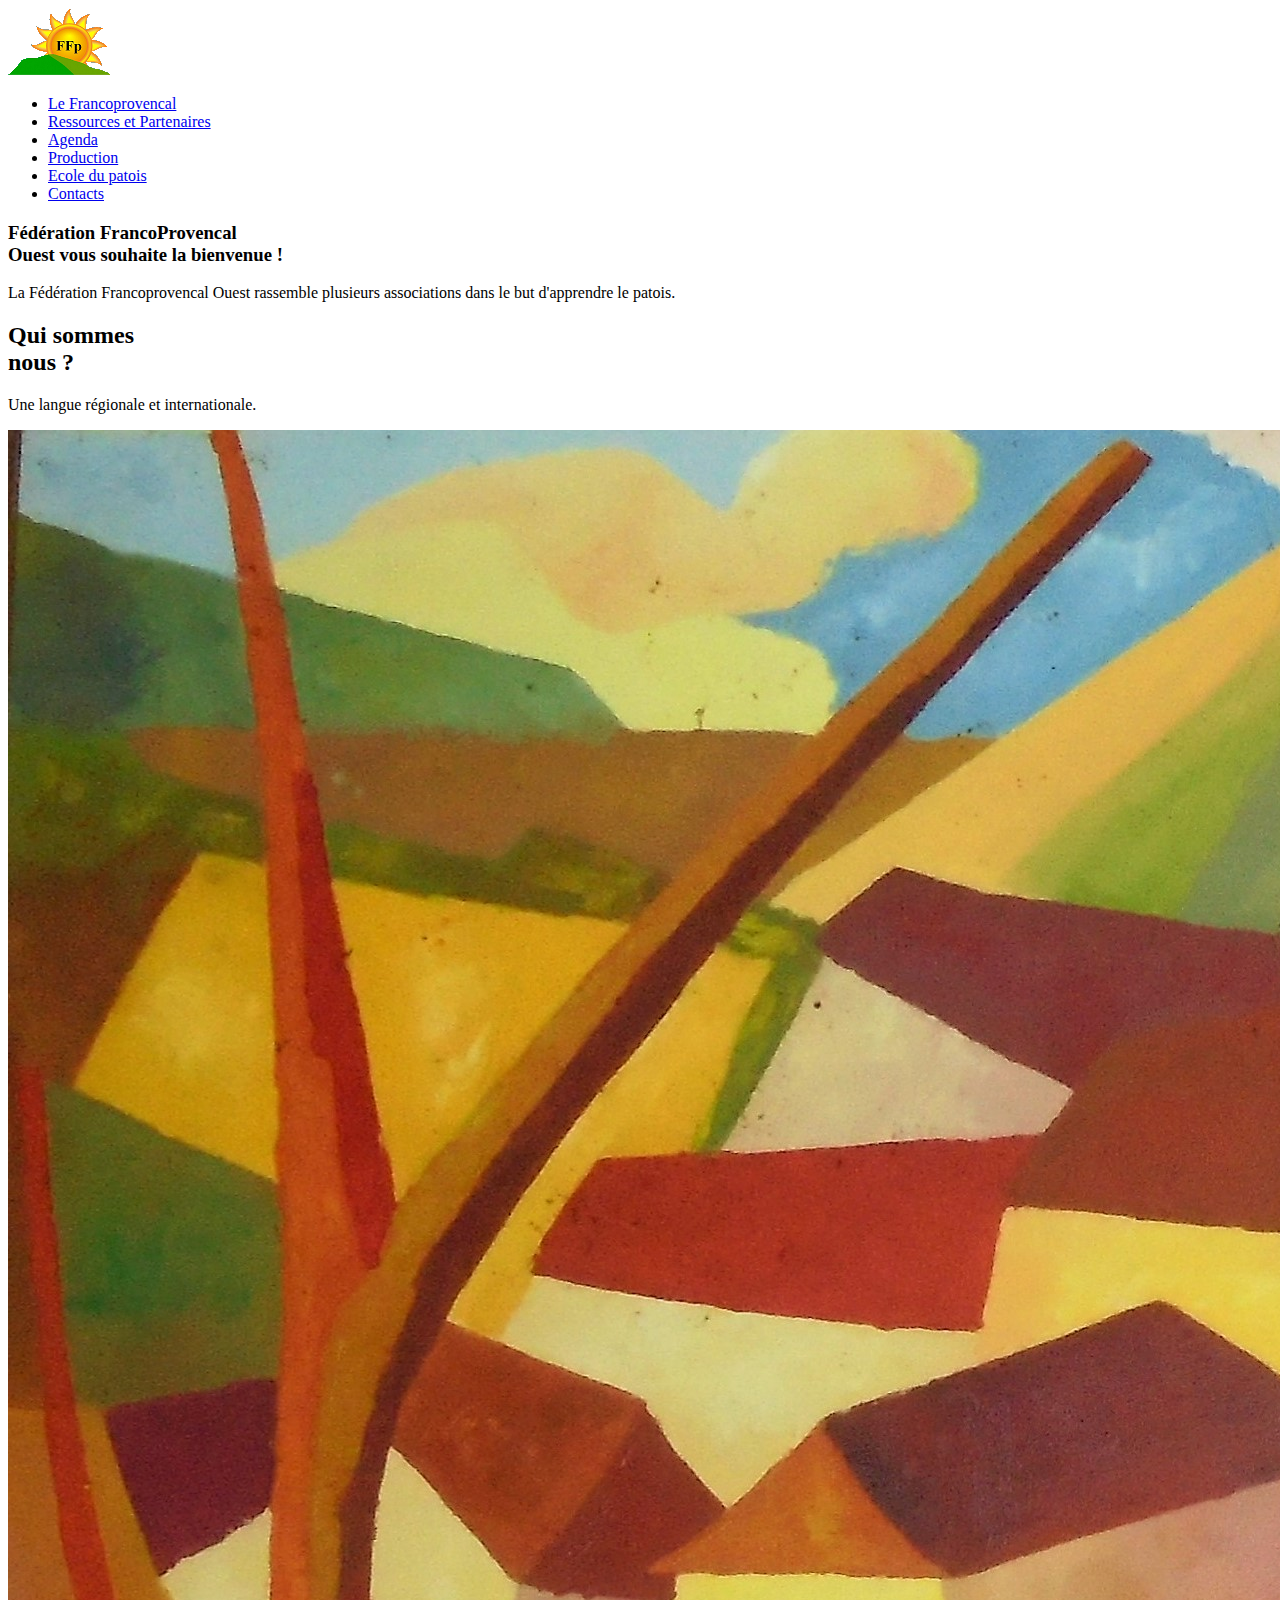
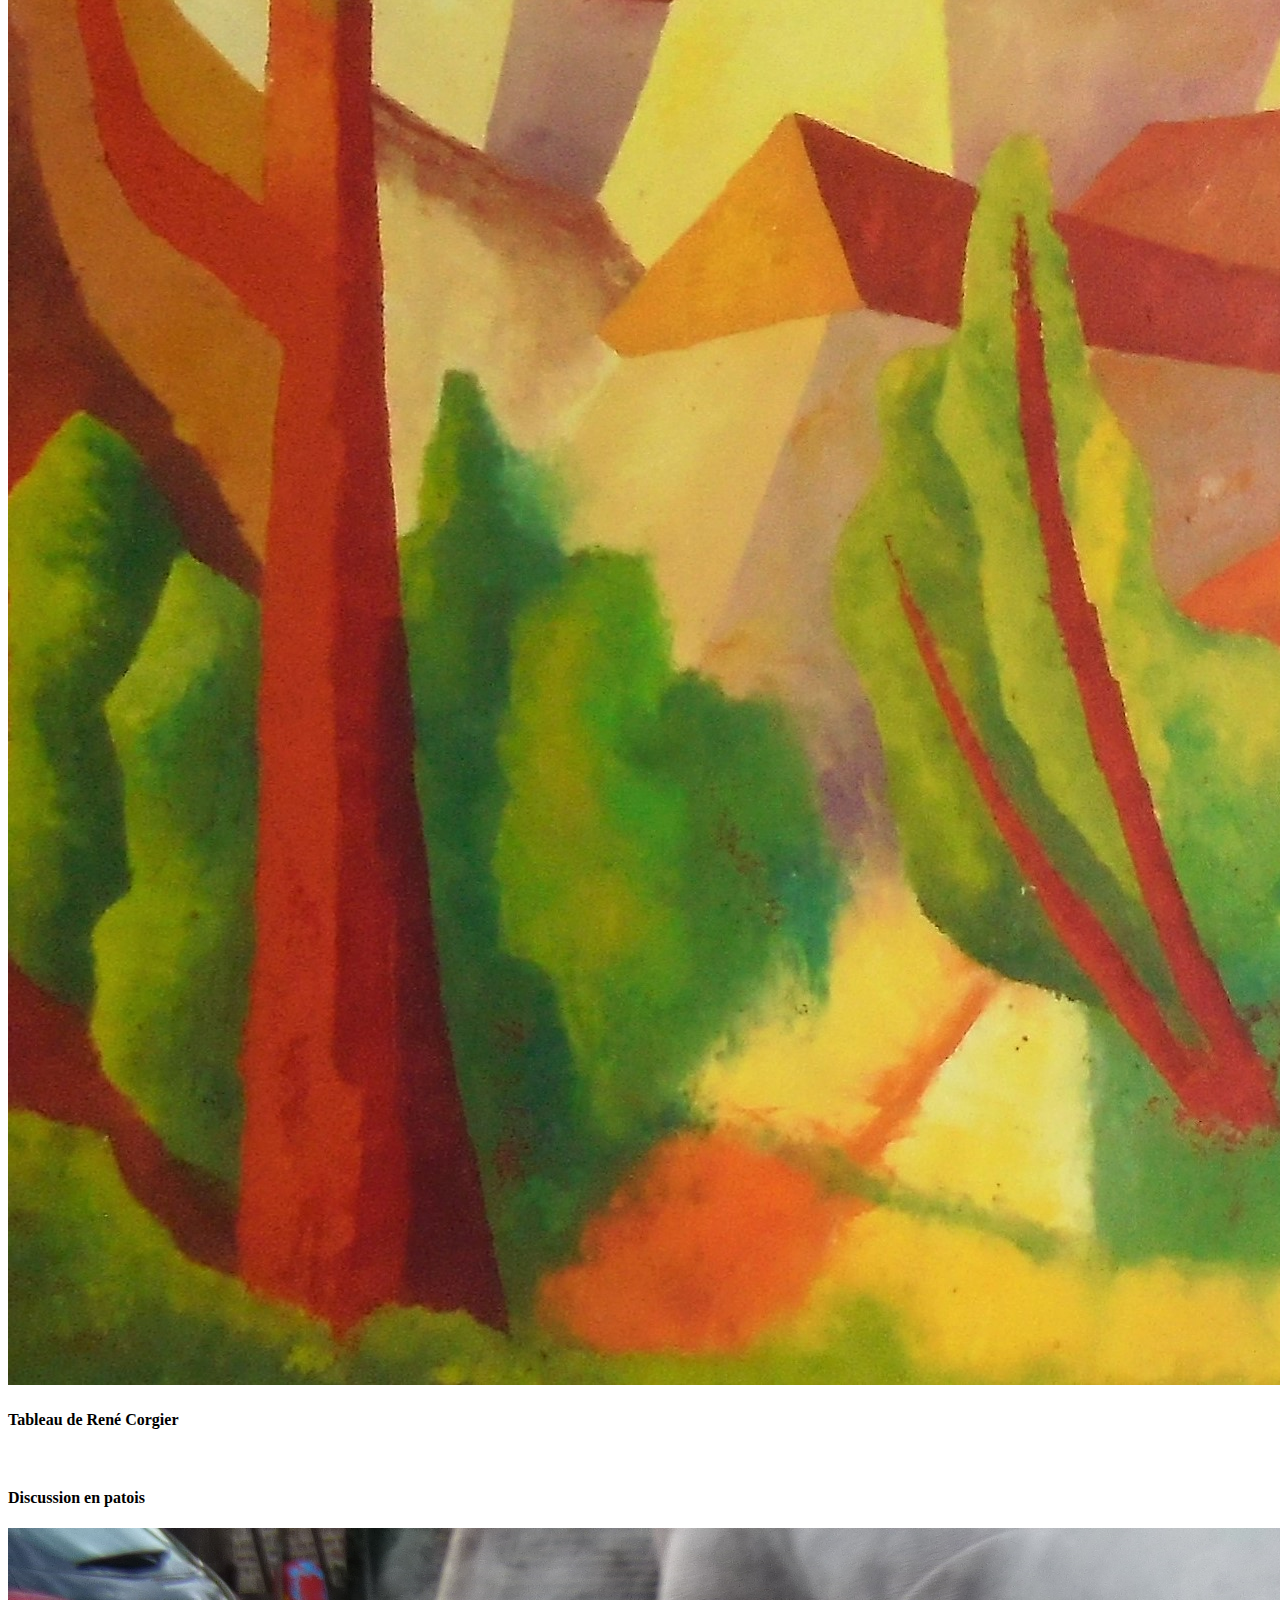
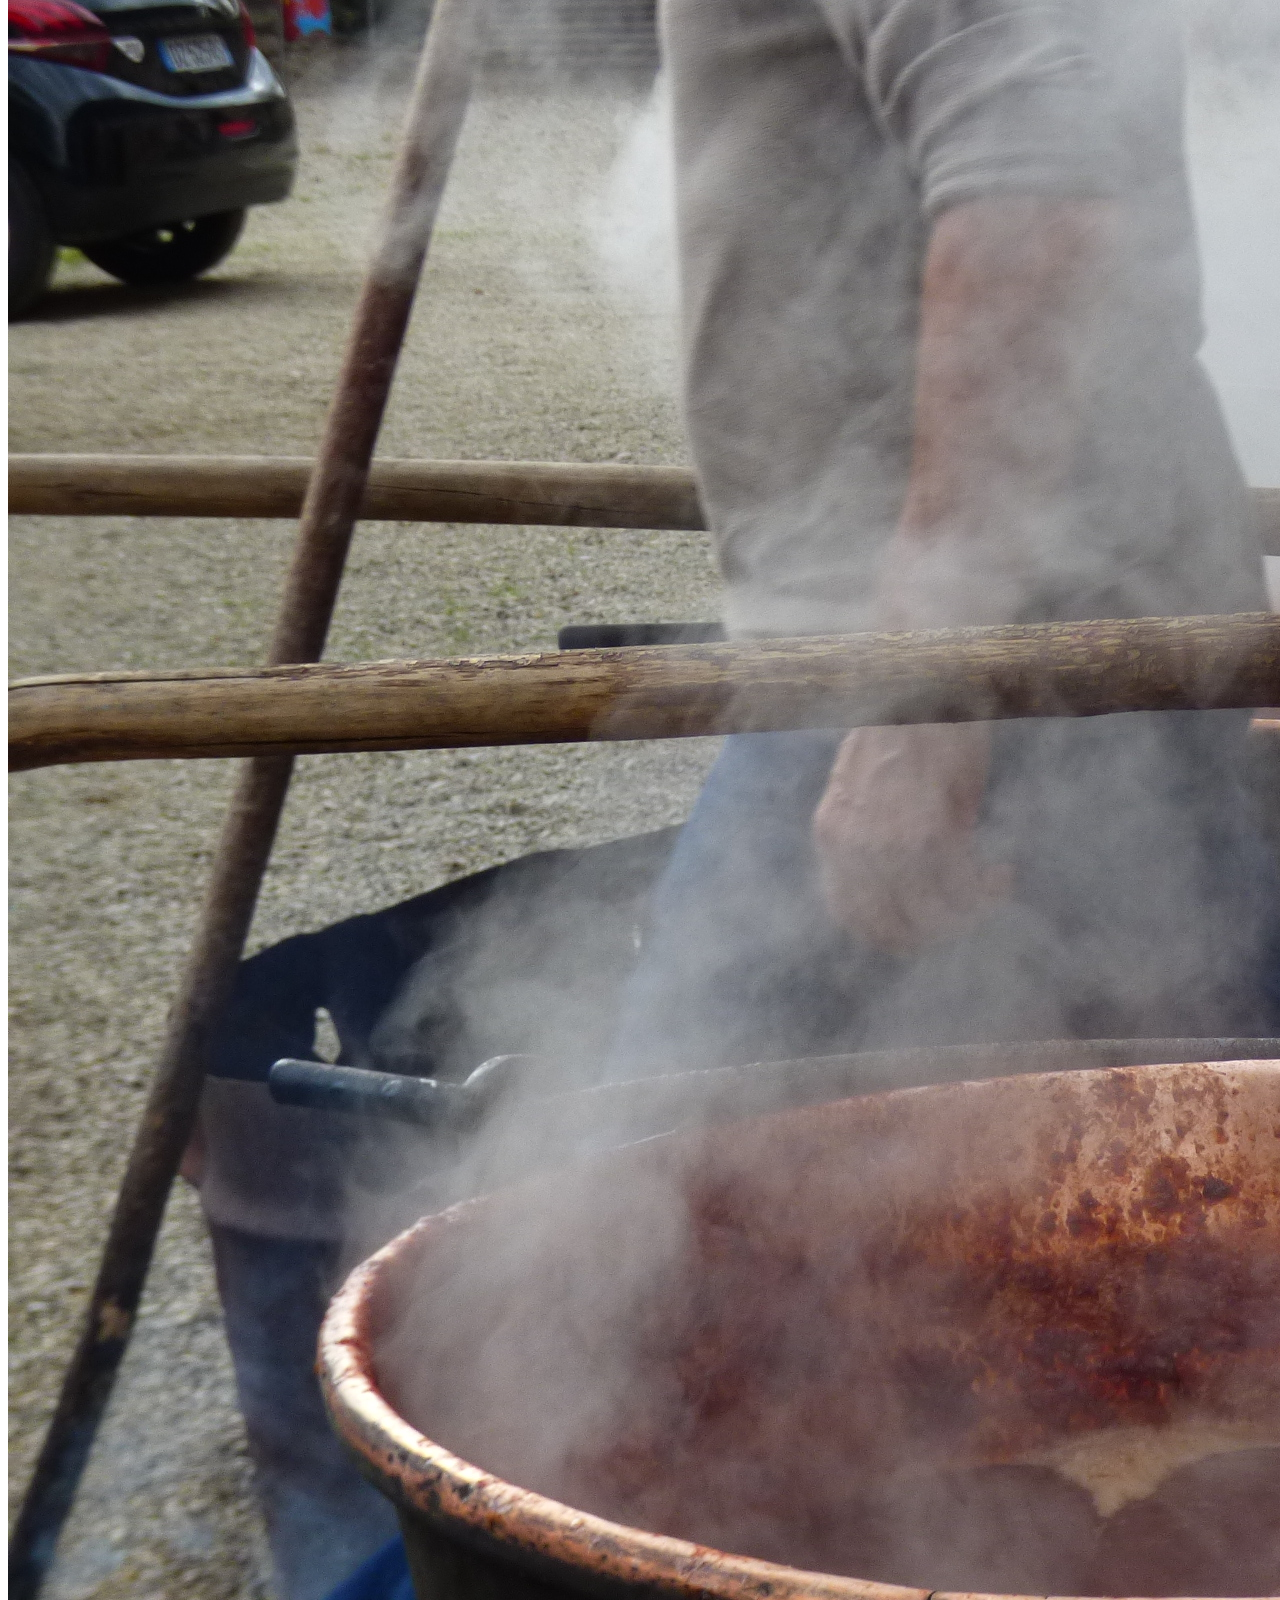
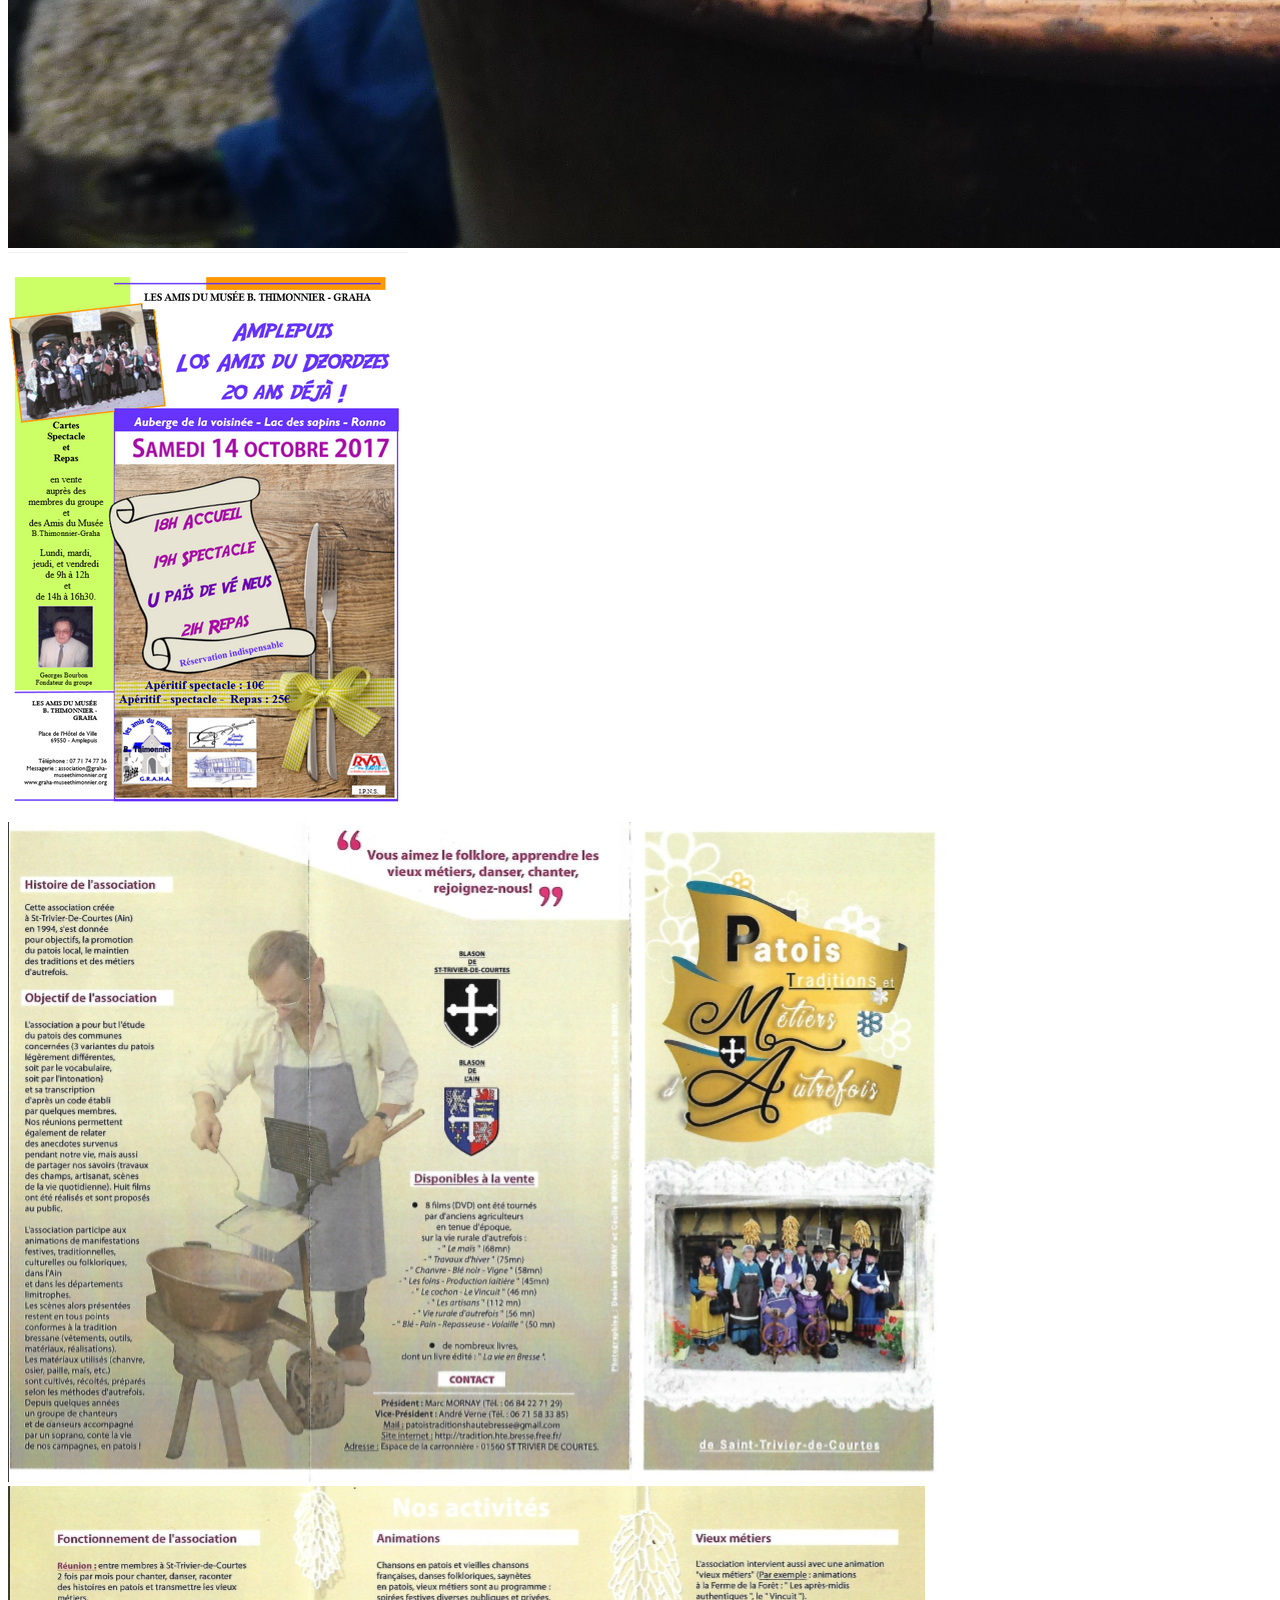
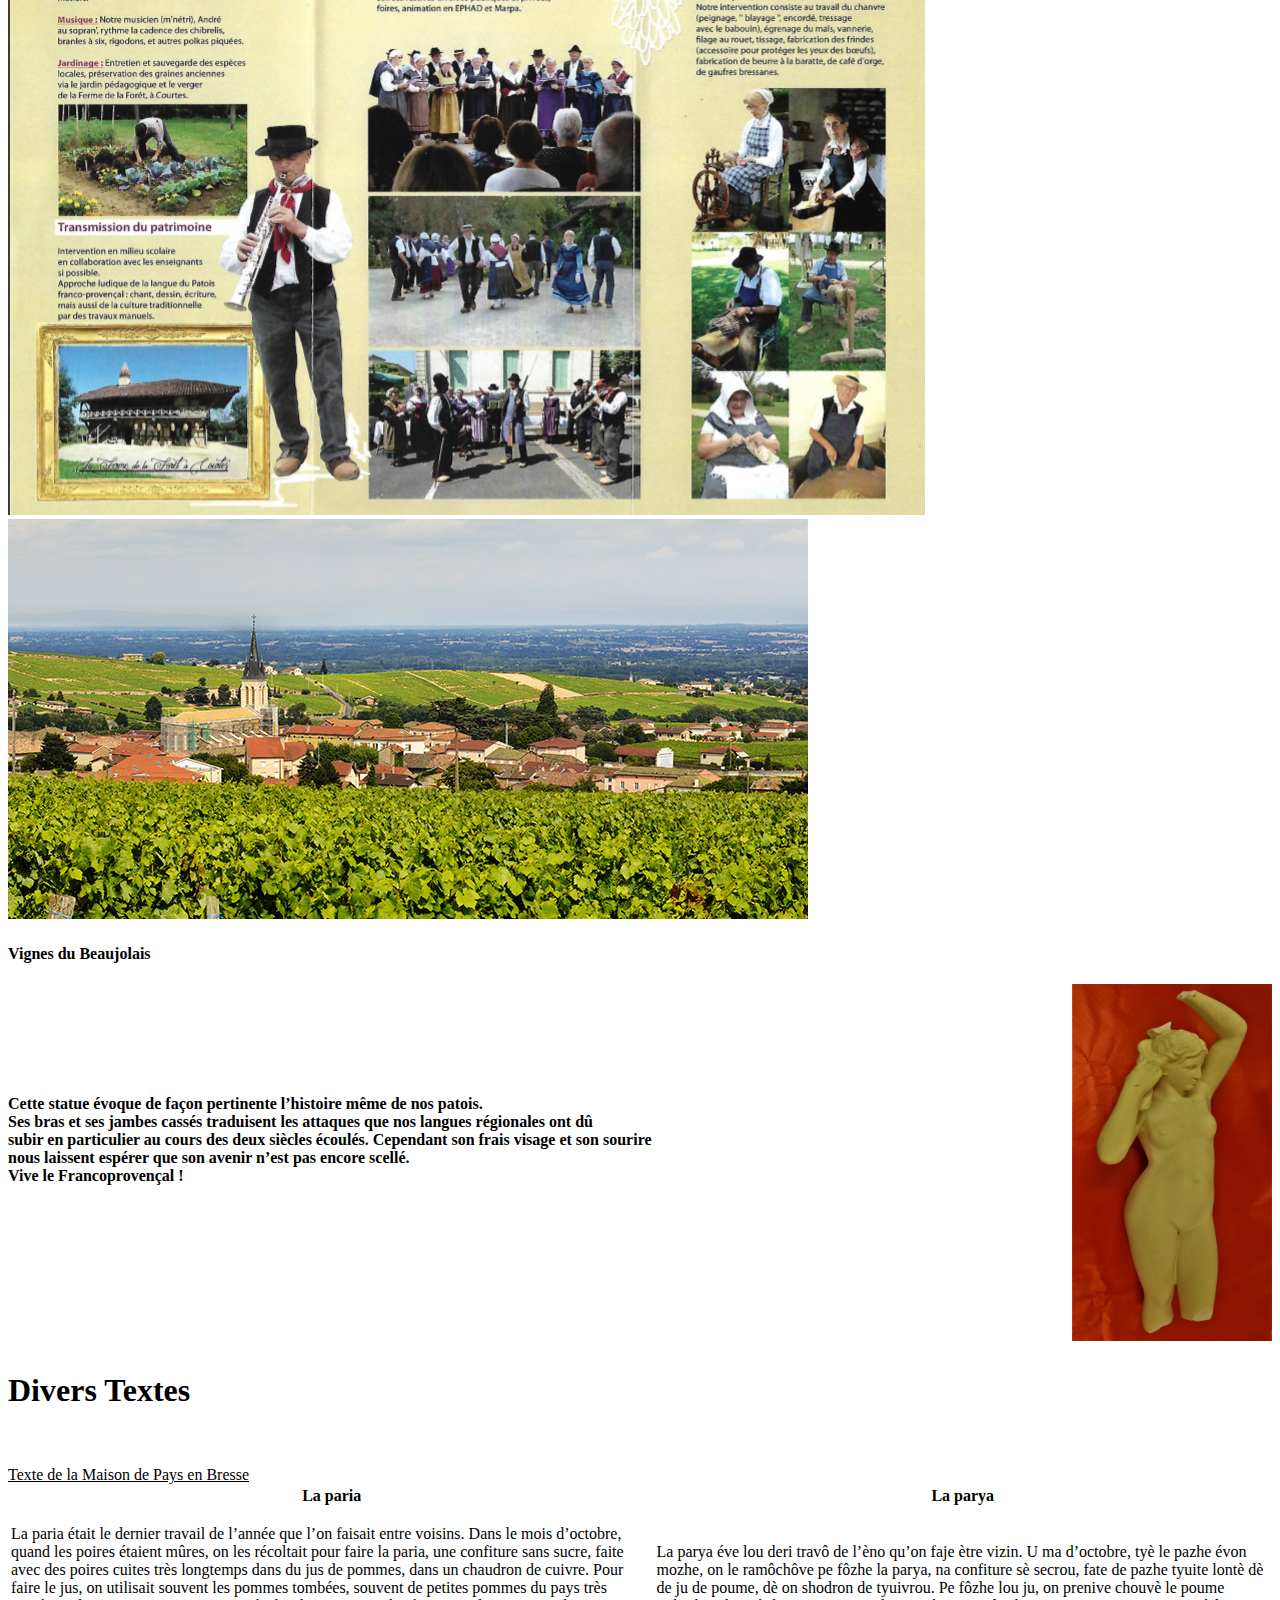
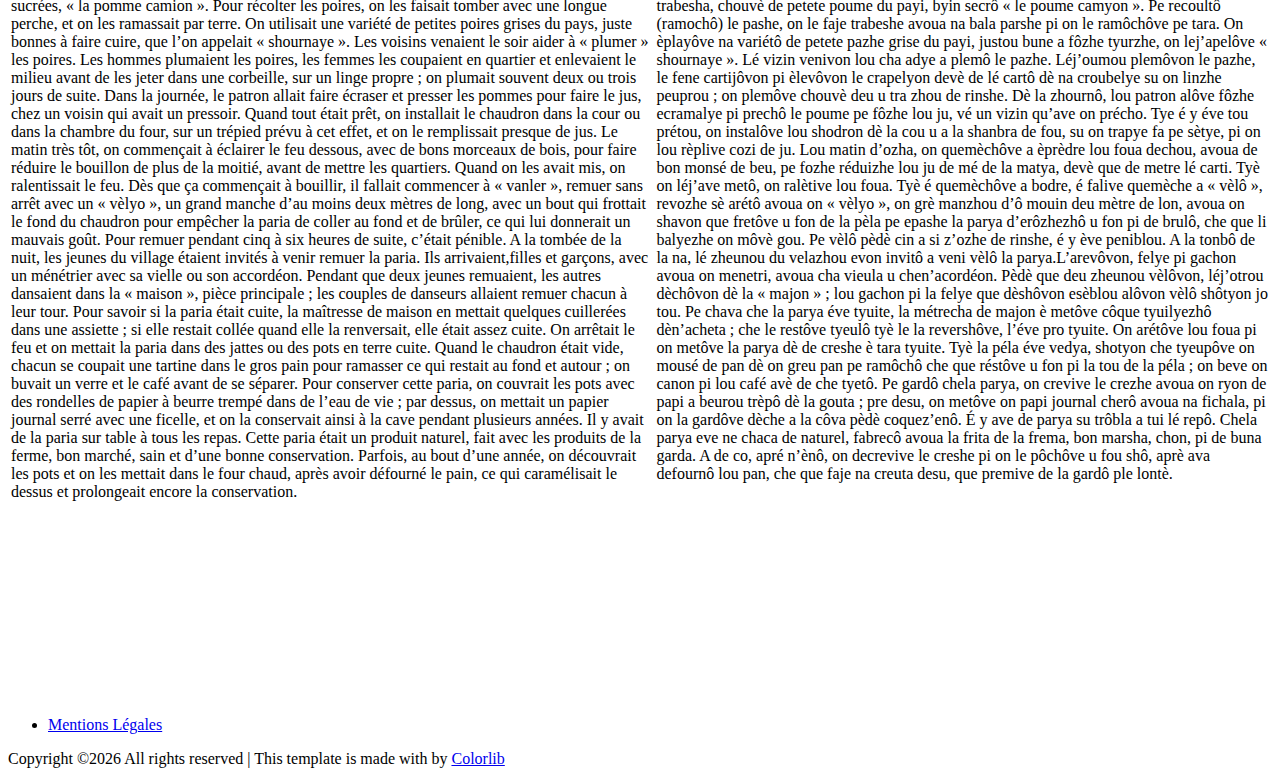
==== index.html @ 75d50095 "Add files via upload" ====
<!DOCTYPE html>
<html lang="zxx" class="no-js">

<!-- En-tête, ne pas modifier -->
<head>
  <!-- meta character set -->
  <meta charset="UTF-8" />
  <meta name="viewport" content="width=device-width, initial-scale=1, shrink-to-fit=no" />
  <!-- Icone onglet -->
  <link rel="shortcut icon" href="RLogo.png" />
  <!-- Titre site -->
  <title>FrancoProvencal</title>

  <link href="https://fonts.googleapis.com/css?family=Playfair+Display:900|Roboto:400,400i,500,700" rel="stylesheet" />
  <!-- CSS -->
  <link rel="stylesheet" href="css/linearicons.css" />
  <link rel="stylesheet" href="css/font-awesome.min.css" />
  <link rel="stylesheet" href="css/bootstrap.css" />
  <link rel="stylesheet" href="css/magnific-popup.css" />
  <link rel="stylesheet" href="css/owl.carousel.css" />
  <link rel="stylesheet" href="css/nice-select.css">
  <link rel="stylesheet" href="css/hexagons.min.css" />
  <link rel="stylesheet" href="https://cdn.jsdelivr.net/themify-icons/0.1.2/css/themify-icons.css" />
  <link rel="stylesheet" href="css/main.css" />
  <link rel="stylesheet" href="css/CSS.css" />
</head>

<!-- Page -->
<body>
  <!-- Haut de page, barre de navigation -->
  <header class="default-header">
    <nav class="navbar navbar-expand-lg  navbar-light">
      <div class="container">
        <a class="navbar-brand" href="index.html">
          <img src="RLogo2.png" alt="" />
        </a>

        <div class="collapse navbar-collapse justify-content-end align-items-center" id="navbarSupportedContent">
          <ul class="navbar-nav">
            <li><a href="index.html">Le Francoprovencal</a></li>
            <li><a href="ressourcespartenaires.html">Ressources et Partenaires</a></li>
            <li><a href="agenda.html">Agenda</a></li>
			<li><a href="production.html">Production</a></li>
			<li><a href="ecoledupatois.html">Ecole du patois</a></li>
            <li><a href="contacts.html">Contacts</a></li>
          </ul>
        </div>
      </div>
    </nav>
  </header>
  
  <!-- Haut de page, texte -->
  <section class="home-banner-area">
    <div class="container">
      <div class="row justify-content-center fullscreen align-items-center">
        <div class="col-lg-5 col-md-8 home-banner-left">
          <h3 class="blanc">
            Fédération FrancoProvencal <br /> 
			 Ouest vous souhaite la bienvenue !
          </h3>
          <p class="mx-auto blanc  mt-20 mb-40">
            La Fédération Francoprovencal Ouest rassemble plusieurs 
			associations dans le but d'apprendre le patois.
          </p>
        </div>
        <div class="offset-lg-2 col-lg-5 col-md-12 home-banner-right">
          
        </div>
      </div>
    </div>
  </section>
  
    <!-- Qui sommes-nous? + Images défilantes -->
  <section class="video-area section-gap-bottom">
    <div class="container">
      <div class="row align-items-center">
        <div class="col-lg-5">
          <div class="section-title noir">
            <h2>
              Qui sommes <br> 
			  nous ?
            </h2>
            <p class="col-md-9 mt-sm-30 blanc">
              Une langue régionale et internationale.
            </p>
          </div>
        </div>
        <div class="offset-lg-1 col-md-6 video-left">
          <div class="owl-carousel video-carousel">
            <div class="single-video">
              <div class="video-part">
                <img class="img-fluid" src="rene.png" alt="">
                <div class="overlay"></div>
              </div>
              <h4 class="blanc mb-20 mt-30">Tableau de René Corgier</h4>
            </div>

            <div class="single-video">
              <div class="video-part">
                <img class="img-fluid" src="patois.png" alt="">
                <div class="overlay"></div>
              </div>
              <h4 class="blanc mb-20 mt-30">Discussion en patois</h4>
            </div>
			
            <div class="single-video">
              <div class="video-part">
                <img class="img-fluid" src="maison.png" alt="">
                <div class="overlay"></div>
              </div>
            </div>	
			
			<div class="single-video">
              <div class="video-part">
                <img class="img-fluid" src="affiche1.png" alt="">
                <div class="overlay"></div>
              </div>
            </div>	
						<div class="single-video">
              <div class="video-part">
                <img class="img-fluid" src="affiche2-1..jpg" alt="">
                <div class="overlay"></div>
              </div>
            </div>
			<div class="single-video">
              <div class="video-part">
                <img class="img-fluid" src="affiche2-2.jpg" alt="">
                <div class="overlay"></div>
              </div>
            </div>				
			
			<div class="single-video">
              <div class="video-part">
                <img class="img-fluid" src="beaujolais.png" alt="">
                <div class="overlay"></div>
              </div>
              <h4 class="blanc mb-20 mt-30">Vignes du Beaujolais</h4>
            </div>
          </div>
        </div>
      </div>
    </div>
  </section>
  <!-- Statue -->
              <div class="section-top-border">
				<div class="row">
					<div class="col-md-3">
						<img src="Statue.png" width="200px" align="right">
					</div>
					<div class="col-md-9 mt-sm-30" font-size=""> <br/><br/><br/><br/><br/>
						<h4>Cette statue évoque de façon pertinente l’histoire même de nos patois. <br/>
						Ses bras et ses jambes cassés traduisent les attaques que nos langues régionales ont dû<br/>
						subir en particulier au cours des deux siècles écoulés. Cependant son frais visage et son sourire<br/>
						nous laissent espérer que son avenir n’est pas encore scellé. <br/> Vive le Francoprovençal ! </h4>
					</div>
				</div>
			</div>

  <!-- Bandeau moche vide -->
  <section class="registration-area">
    <div class="container">
      <div class="row align-items-end">
          <div class="section-title text-left text-white">
		  		<br/><br/><br/><br/><br/><br/><br/><br/>
		          <h1 class="noir" id="Textetraduit"> Divers Textes</h2>
				  <br/><br/>
<u class="noir">Texte de la Maison de Pays en Bresse</u><br/>
<table>
<thead>
<th> La paria</th>
<th> La parya</th>
</thead>
<tbody>
<td><p class="tableau">La paria était le dernier travail de l’année que l’on faisait entre voisins. Dans le mois d’octobre, quand les poires étaient mûres, on les récoltait pour faire la paria, une confiture sans sucre, faite avec des poires cuites très longtemps dans du jus de pommes, dans un chaudron de cuivre. Pour faire le jus, on utilisait souvent les pommes tombées, souvent de petites pommes du pays très sucrées, « la pomme camion ». Pour récolter les poires, on les faisait tomber avec une longue perche, et on les ramassait par terre. On utilisait une variété de petites poires grises du pays, juste bonnes à faire cuire, que l’on appelait « shournaye ». Les voisins venaient le soir aider à « plumer » les poires. Les hommes plumaient les poires, les femmes les coupaient en quartier et enlevaient le milieu avant de les jeter dans une corbeille, sur un linge propre ; on plumait souvent deux ou trois jours de suite. Dans la journée, le patron allait faire écraser et presser les pommes pour faire le jus, chez un voisin qui avait un pressoir. Quand tout était prêt, on installait le chaudron dans la cour ou dans la chambre du four, sur un trépied prévu à cet effet, et on le remplissait presque de jus. Le matin très tôt, on commençait à éclairer le feu dessous, avec de bons morceaux de bois, pour faire réduire le bouillon de plus de la moitié, avant de mettre les quartiers. Quand on les avait mis, on ralentissait le feu. Dès que ça commençait à bouillir, il fallait commencer à « vanler », remuer sans arrêt avec un « vèlyo », un grand manche d’au moins deux mètres de long, avec un bout qui frottait le fond du chaudron pour empêcher la paria de coller au fond et de brûler, ce qui lui donnerait un mauvais goût. Pour remuer pendant cinq à six heures de suite, c’était pénible. A la tombée de la nuit, les jeunes du village étaient invités à venir remuer la paria. Ils arrivaient,filles et garçons, avec un ménétrier avec sa vielle ou son accordéon. Pendant que deux jeunes remuaient, les autres dansaient dans la « maison », pièce principale ; les couples de danseurs allaient remuer chacun à leur tour. Pour savoir si la paria était cuite, la maîtresse de maison en mettait quelques cuillerées dans une assiette ; si elle restait collée quand elle la renversait, elle était assez cuite. On arrêtait le feu et on mettait la paria dans des jattes ou des pots en terre cuite. Quand le chaudron était vide, chacun se coupait une tartine dans le gros pain pour ramasser ce qui restait au fond et autour ; on buvait un verre et le café avant de se séparer. Pour conserver cette paria, on couvrait les pots avec des rondelles de papier à beurre trempé dans de l’eau de vie ; par dessus, on mettait un papier journal serré avec une ficelle, et on la conservait ainsi à la cave pendant plusieurs années. Il y avait de la paria sur table à tous les repas. Cette paria était un produit naturel, fait avec les produits de la ferme, bon marché, sain et d’une bonne conservation. Parfois, au bout d’une année, on découvrait les pots et on les mettait dans le four chaud, après avoir défourné le pain, ce qui caramélisait le dessus et prolongeait encore la conservation.
</p class="tableau"></td>
<td><p class="tableau">La parya éve lou deri travô de l’èno qu’on faje ètre vizin. U ma d’octobre, tyè le pazhe évon mozhe, on le ramôchôve pe fôzhe la parya, na confiture sè secrou, fate de pazhe tyuite lontè dè de ju de poume, dè on shodron de tyuivrou. Pe fôzhe lou ju, on prenive chouvè le poume trabesha, chouvè de petete poume du payi, byin secrô « le poume camyon ». Pe recoultô (ramochô) le pashe, on le faje trabeshe avoua na bala parshe pi on le ramôchôve pe tara. On èplayôve na variétô de petete pazhe grise du payi, justou bune a fôzhe tyurzhe, on lej’apelôve « shournaye ». Lé vizin venivon lou cha adye a plemô le pazhe. Léj’oumou plemôvon le pazhe, le fene cartijôvon pi èlevôvon le crapelyon devè de lé cartô dè na croubelye su on linzhe peuprou ; on plemôve chouvè deu u tra zhou de rinshe. Dè la zhournô, lou patron alôve fôzhe ecramalye pi prechô le poume pe fôzhe lou ju, vé un vizin qu’ave on précho. Tye é y éve tou prétou, on instalôve lou shodron dè la cou u a la shanbra de fou, su on trapye fa pe sètye, pi on lou rèplive cozi de ju. Lou matin d’ozha, on quemèchôve a èprèdre lou foua dechou, avoua de bon monsé de beu, pe fozhe réduizhe lou ju de mé de la matya, devè que de metre lé carti. Tyè on léj’ave metô, on ralètive lou foua. Tyè é quemèchôve a bodre, é falive quemèche a « vèlô », revozhe sè arétô avoua on « vèlyo », on grè manzhou d’ô mouin deu mètre de lon, avoua on shavon que fretôve u fon de la pèla pe epashe la parya d’erôzhezhô u fon pi de brulô, che que li balyezhe on môvè gou. Pe vèlô pèdè cin a si z’ozhe de rinshe, é y ève peniblou. A la tonbô de la na, lé zheunou du velazhou evon invitô a veni vèlô la parya.L’arevôvon, felye pi gachon avoua on menetri, avoua cha vieula u chen’acordéon. Pèdè que deu zheunou vèlôvon, léj’otrou dèchôvon dè la « majon » ; lou gachon pi la felye que dèshôvon esèblou alôvon vèlô shôtyon jo tou. Pe chava che la parya éve tyuite, la métrecha de majon è metôve côque tyuilyezhô dèn’acheta ; che le restôve tyeulô tyè le la revershôve, l’éve pro tyuite. On arétôve lou foua pi on metôve la parya dè de creshe è tara tyuite. Tyè la péla éve vedya, shotyon che tyeupôve on mousé de pan dè on greu pan pe ramôchô che que réstôve u fon pi la tou de la péla ; on beve on canon pi lou café avè de che tyetô. Pe gardô chela parya, on crevive le crezhe avoua on ryon de papi a beurou trèpô dè la gouta ; pre desu, on metôve on papi journal cherô avoua na fichala, pi on la gardôve dèche a la côva pèdè coquez’enô. É y ave de parya su trôbla a tui lé repô. Chela parya eve ne chaca de naturel, fabrecô avoua la frita de la frema, bon marsha, chon, pi de buna garda. A de co, apré n’ènô, on decrevive le creshe pi on le pôchôve u fou shô, aprè ava defournô lou pan, che que faje na creuta desu, que premive de la gardô ple lontè.
</p class="tableau"></td>
</tbody>
</table>
          </div>
      </div>
    </div>
  </section>

  <!-- Bas de page, pas toucher -->
  <footer class="footer-area section-gap"> <br/><br/><br/><br/><br/><br/><br/><br/><br/><br/>
		<div class="container">
				<div class="col-lg-2 col-md-6 single-footer-widget">
					<ul>
						<li><a href="mentionslegales.html">Mentions Légales</a></li>
					</ul>
				</div>
			<div class="footer-bottom row align-items-center">
				<p class="footer-text m-0 col-lg-8 col-md-12">
<!-- Link back to Colorlib can't be removed. Template is licensed under CC BY 3.0. -->
Copyright &copy;<script>document.write(new Date().getFullYear());</script> All rights reserved | This template is made with <i class="fa fa-heart-o" aria-hidden="true"></i> by <a href="https://colorlib.com" target="_blank">Colorlib</a>
<!-- Link back to Colorlib can't be removed. Template is licensed under CC BY 3.0. --></p>
			</div>
		</div>
	</footer>
  <script src="js/vendor/jquery-2.2.4.min.js"></script>
  <script src="https://cdnjs.cloudflare.com/ajax/libs/popper.js/1.11.0/umd/popper.min.js" integrity="sha384-b/U6ypiBEHpOf/4+1nzFpr53nxSS+GLCkfwBdFNTxtclqqenISfwAzpKaMNFNmj4"
    crossorigin="anonymous"></script>
  <script src="js/vendor/bootstrap.min.js"></script>
  <script type="text/javascript" src="https://maps.googleapis.com/maps/api/js?key=AIzaSyBhOdIF3Y9382fqJYt5I_sswSrEw5eihAA"></script>
  <script src="js/jquery.ajaxchimp.min.js"></script>
  <script src="js/jquery.magnific-popup.min.js"></script>
  <script src="js/parallax.min.js"></script>
  <script src="js/owl.carousel.min.js"></script>
  <script src="js/jquery.sticky.js"></script>
  <script src="js/hexagons.min.js"></script>
  <script src="js/jquery.counterup.min.js"></script>
  <script src="js/waypoints.min.js"></script>
  <script src="js/jquery.nice-select.min.js"></script>
  <script src="js/main.js"></script>
</body>

</html>
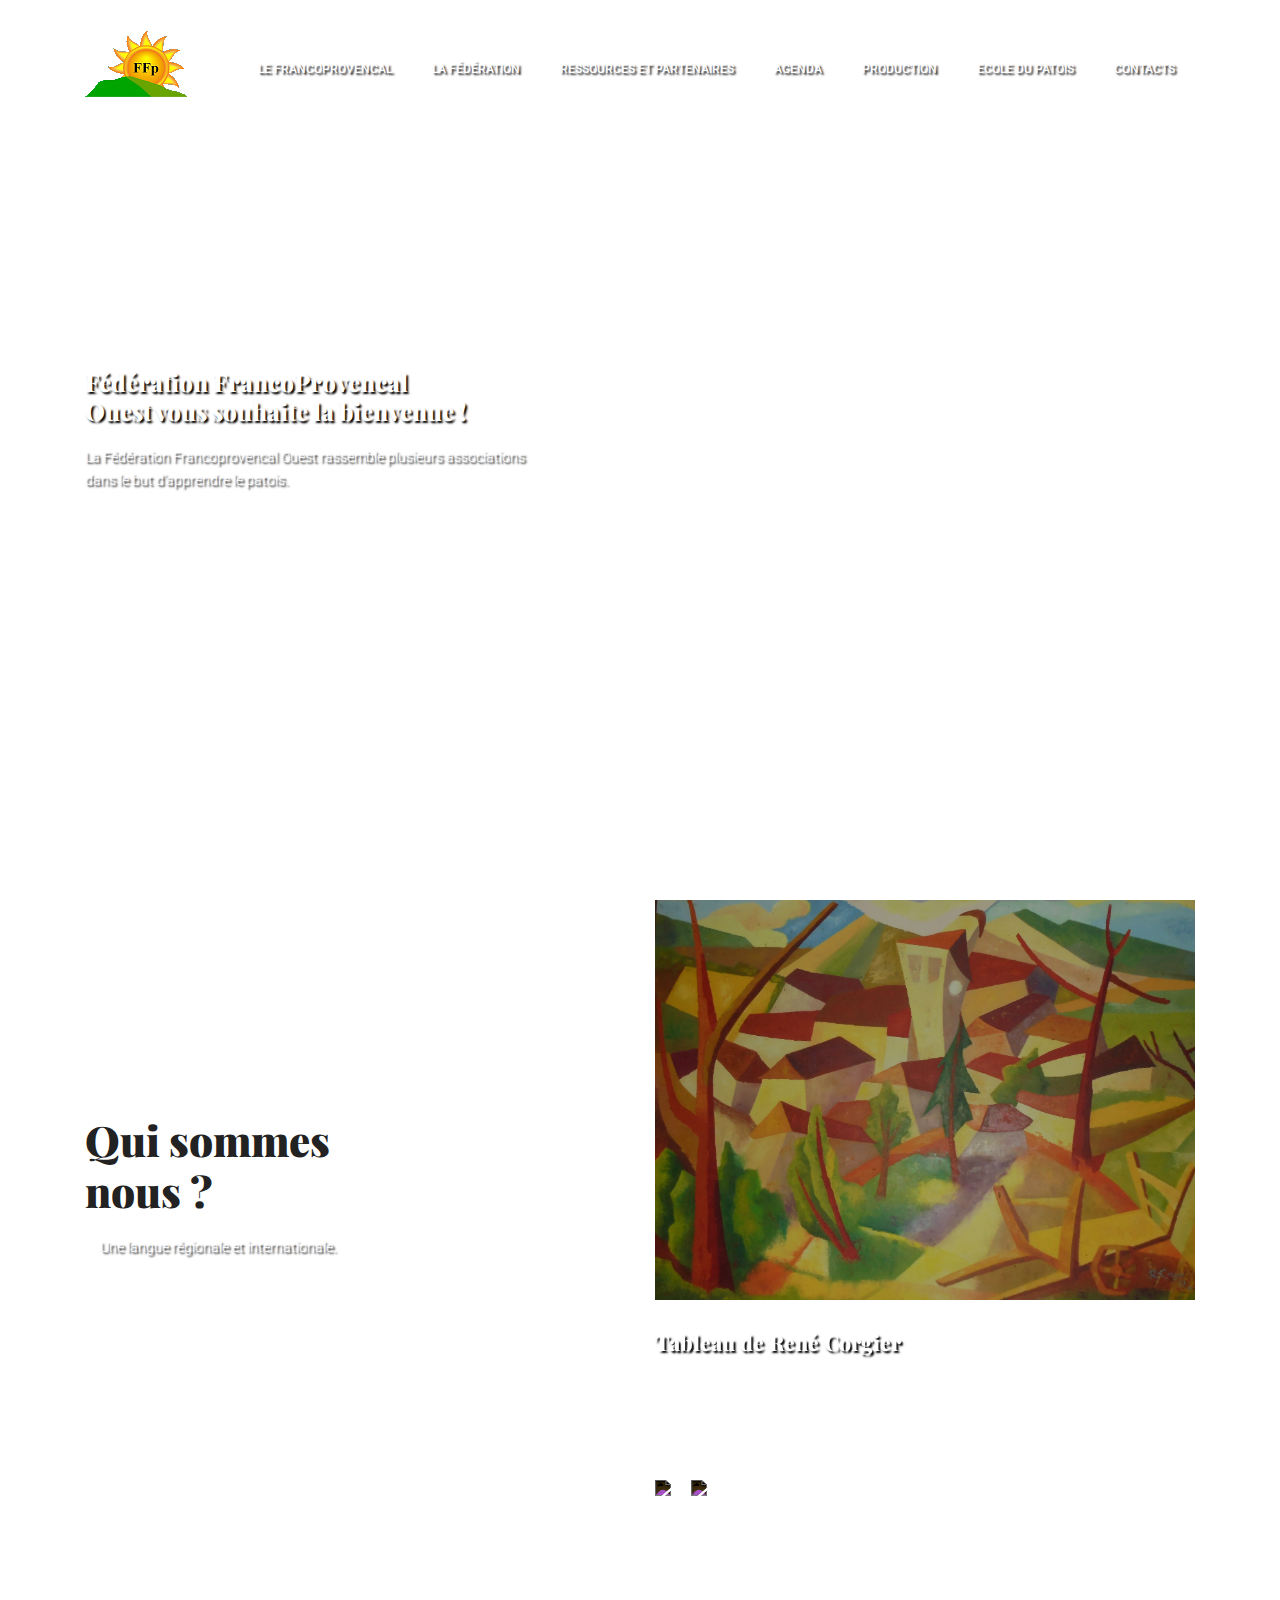
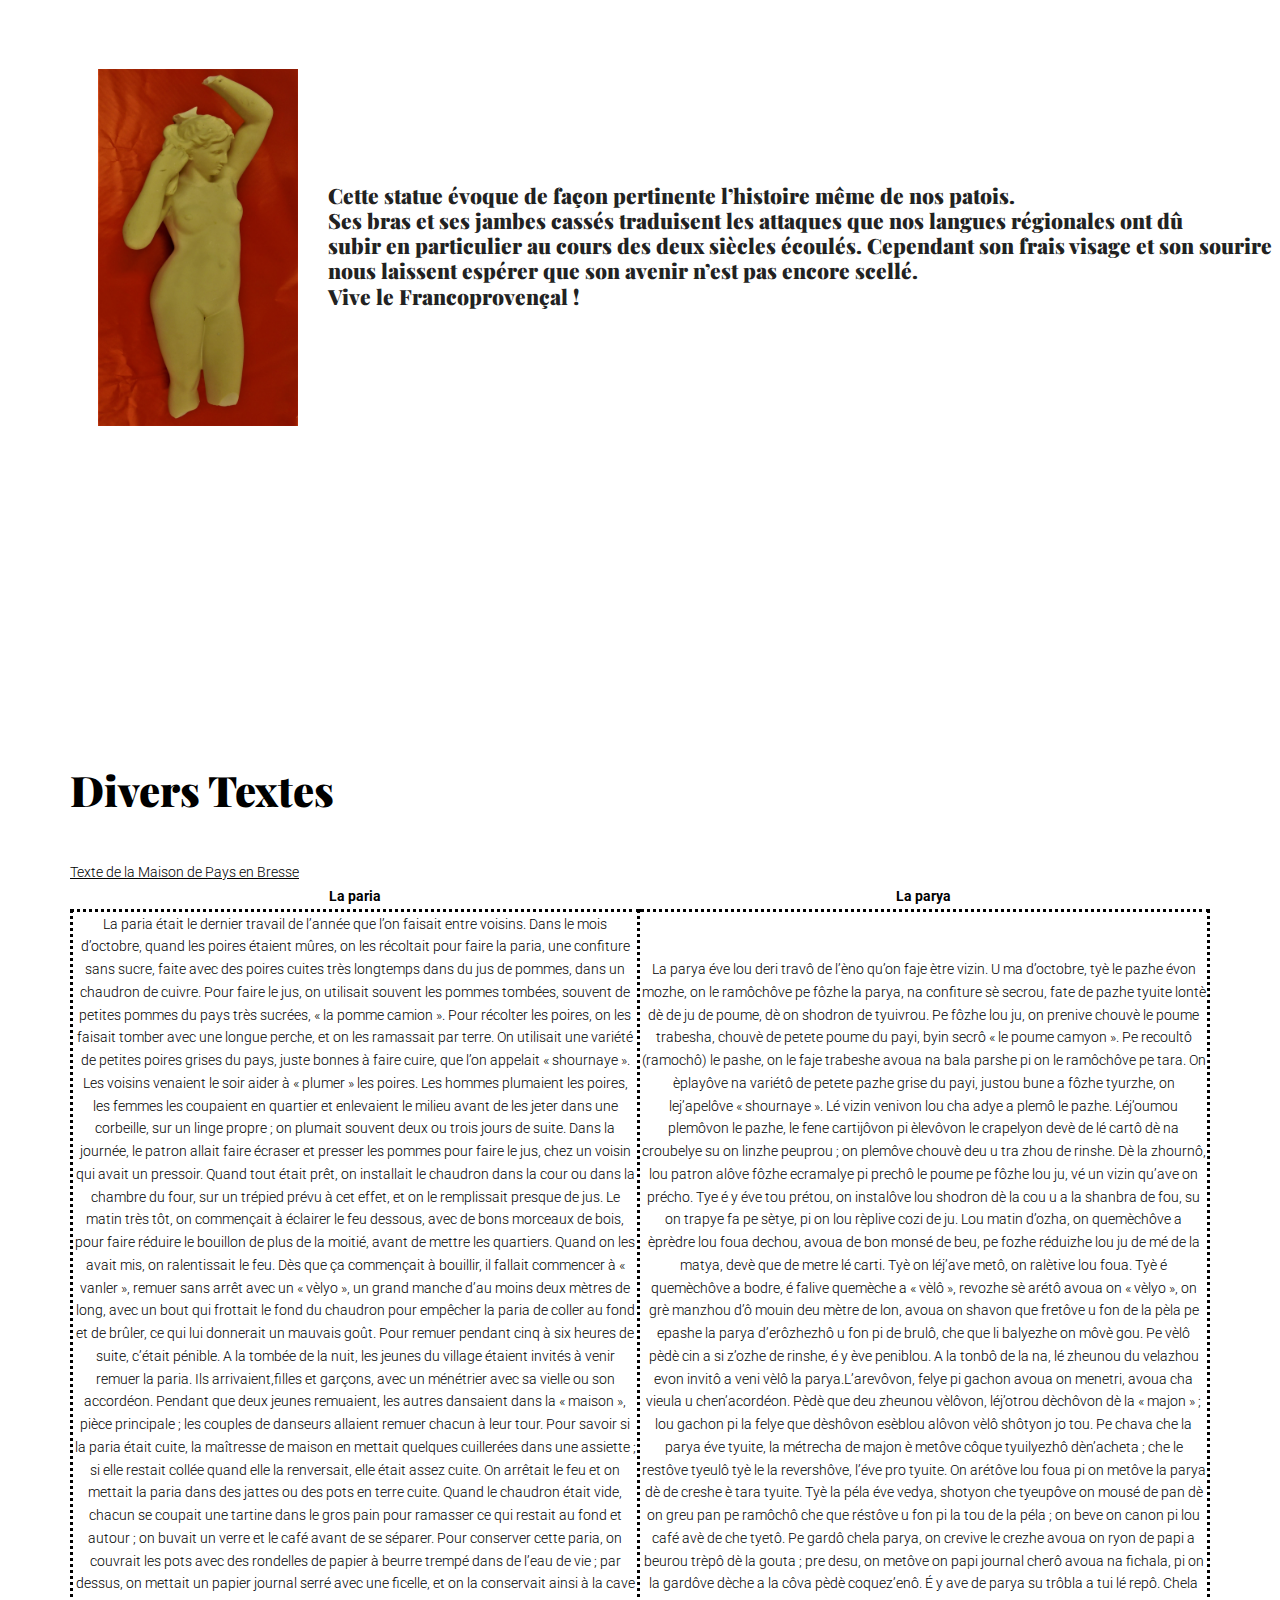
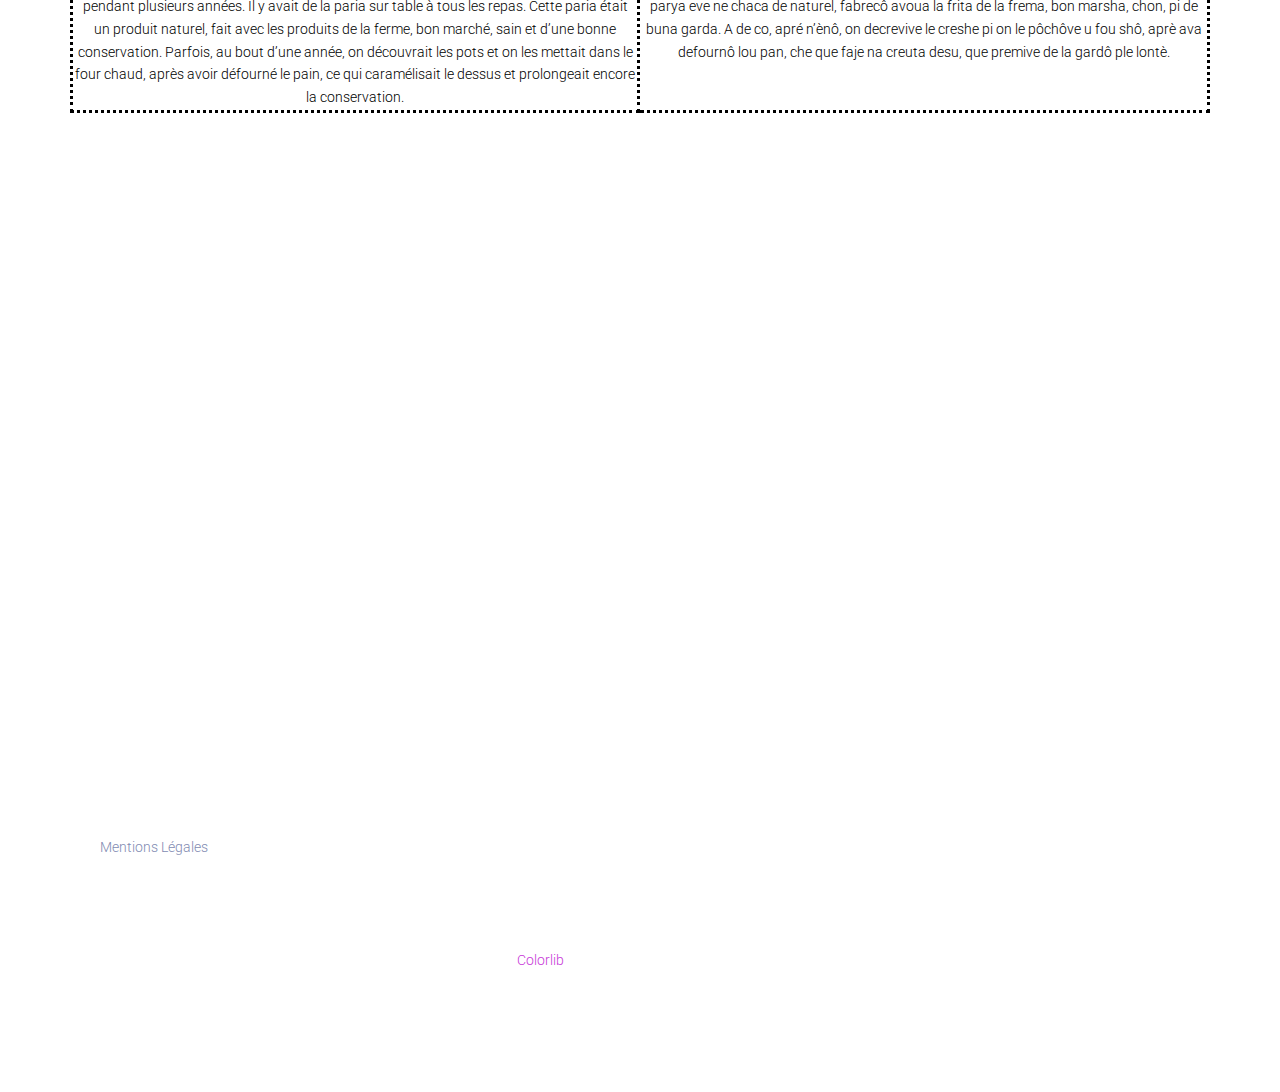
==== commit 92506628: "Update index.html" ====
--- a/index.html
+++ b/index.html
@@ -13,9 +13,9 @@
 
   <link href="https://fonts.googleapis.com/css?family=Playfair+Display:900|Roboto:400,400i,500,700" rel="stylesheet" />
   <!-- CSS -->
-  <link rel="stylesheet" href="css/linearicons.css" />
-  <link rel="stylesheet" href="css/font-awesome.min.css" />
-  <link rel="stylesheet" href="css/bootstrap.css" />
+  <link rel="stylesheet" href="css/linearicons.css" />  
+  <link rel="stylesheet" href="css/font-awesome.min.css" /> 
+  <link rel="stylesheet" href="css/bootstrap.css" /> 
   <link rel="stylesheet" href="css/magnific-popup.css" />
   <link rel="stylesheet" href="css/owl.carousel.css" />
   <link rel="stylesheet" href="css/nice-select.css">
@@ -38,6 +38,7 @@
         <div class="collapse navbar-collapse justify-content-end align-items-center" id="navbarSupportedContent">
           <ul class="navbar-nav">
             <li><a href="index.html">Le Francoprovencal</a></li>
+	   <li><a href="federation.html">La fédération</a></li>
             <li><a href="ressourcespartenaires.html">Ressources et Partenaires</a></li>
             <li><a href="agenda.html">Agenda</a></li>
 			<li><a href="production.html">Production</a></li>
@@ -215,4 +216,4 @@
   <script src="js/main.js"></script>
 </body>
 
-</html>+</html>
--- a/css/linearicons.css
+++ b/css/linearicons.css
@@ -0,0 +1,536 @@
+@font-face {
+	font-family: 'Linearicons-Free';
+	src:url('../fonts/Linearicons-Free.eot?w118d');
+	src:url('../fonts/Linearicons-Free.eot?#iefixw118d') format('embedded-opentype'),
+		url('../fonts/Linearicons-Free.woff2?w118d') format('woff2'),
+		url('../fonts/Linearicons-Free.woff?w118d') format('woff'),
+		url('../fonts/Linearicons-Free.ttf?w118d') format('truetype'),
+		url('../fonts/Linearicons-Free.svg?w118d#Linearicons-Free') format('svg');
+	font-weight: normal;
+	font-style: normal;
+}
+
+.lnr {
+	font-family: 'Linearicons-Free';
+	speak: none;
+	font-style: normal;
+	font-weight: normal;
+	font-variant: normal;
+	text-transform: none;
+	line-height: 1;
+
+	/* Better Font Rendering =========== */
+	-webkit-font-smoothing: antialiased;
+	-moz-osx-font-smoothing: grayscale;
+}
+
+.lnr-home:before {
+	content: "\e800";
+}
+.lnr-apartment:before {
+	content: "\e801";
+}
+.lnr-pencil:before {
+	content: "\e802";
+}
+.lnr-magic-wand:before {
+	content: "\e803";
+}
+.lnr-drop:before {
+	content: "\e804";
+}
+.lnr-lighter:before {
+	content: "\e805";
+}
+.lnr-poop:before {
+	content: "\e806";
+}
+.lnr-sun:before {
+	content: "\e807";
+}
+.lnr-moon:before {
+	content: "\e808";
+}
+.lnr-cloud:before {
+	content: "\e809";
+}
+.lnr-cloud-upload:before {
+	content: "\e80a";
+}
+.lnr-cloud-download:before {
+	content: "\e80b";
+}
+.lnr-cloud-sync:before {
+	content: "\e80c";
+}
+.lnr-cloud-check:before {
+	content: "\e80d";
+}
+.lnr-database:before {
+	content: "\e80e";
+}
+.lnr-lock:before {
+	content: "\e80f";
+}
+.lnr-cog:before {
+	content: "\e810";
+}
+.lnr-trash:before {
+	content: "\e811";
+}
+.lnr-dice:before {
+	content: "\e812";
+}
+.lnr-heart:before {
+	content: "\e813";
+}
+.lnr-star:before {
+	content: "\e814";
+}
+.lnr-star-half:before {
+	content: "\e815";
+}
+.lnr-star-empty:before {
+	content: "\e816";
+}
+.lnr-flag:before {
+	content: "\e817";
+}
+.lnr-envelope:before {
+	content: "\e818";
+}
+.lnr-paperclip:before {
+	content: "\e819";
+}
+.lnr-inbox:before {
+	content: "\e81a";
+}
+.lnr-eye:before {
+	content: "\e81b";
+}
+.lnr-printer:before {
+	content: "\e81c";
+}
+.lnr-file-empty:before {
+	content: "\e81d";
+}
+.lnr-file-add:before {
+	content: "\e81e";
+}
+.lnr-enter:before {
+	content: "\e81f";
+}
+.lnr-exit:before {
+	content: "\e820";
+}
+.lnr-graduation-hat:before {
+	content: "\e821";
+}
+.lnr-license:before {
+	content: "\e822";
+}
+.lnr-music-note:before {
+	content: "\e823";
+}
+.lnr-film-play:before {
+	content: "\e824";
+}
+.lnr-camera-video:before {
+	content: "\e825";
+}
+.lnr-camera:before {
+	content: "\e826";
+}
+.lnr-picture:before {
+	content: "\e827";
+}
+.lnr-book:before {
+	content: "\e828";
+}
+.lnr-bookmark:before {
+	content: "\e829";
+}
+.lnr-user:before {
+	content: "\e82a";
+}
+.lnr-users:before {
+	content: "\e82b";
+}
+.lnr-shirt:before {
+	content: "\e82c";
+}
+.lnr-store:before {
+	content: "\e82d";
+}
+.lnr-cart:before {
+	content: "\e82e";
+}
+.lnr-tag:before {
+	content: "\e82f";
+}
+.lnr-phone-handset:before {
+	content: "\e830";
+}
+.lnr-phone:before {
+	content: "\e831";
+}
+.lnr-pushpin:before {
+	content: "\e832";
+}
+.lnr-map-marker:before {
+	content: "\e833";
+}
+.lnr-map:before {
+	content: "\e834";
+}
+.lnr-location:before {
+	content: "\e835";
+}
+.lnr-calendar-full:before {
+	content: "\e836";
+}
+.lnr-keyboard:before {
+	content: "\e837";
+}
+.lnr-spell-check:before {
+	content: "\e838";
+}
+.lnr-screen:before {
+	content: "\e839";
+}
+.lnr-smartphone:before {
+	content: "\e83a";
+}
+.lnr-tablet:before {
+	content: "\e83b";
+}
+.lnr-laptop:before {
+	content: "\e83c";
+}
+.lnr-laptop-phone:before {
+	content: "\e83d";
+}
+.lnr-power-switch:before {
+	content: "\e83e";
+}
+.lnr-bubble:before {
+	content: "\e83f";
+}
+.lnr-heart-pulse:before {
+	content: "\e840";
+}
+.lnr-construction:before {
+	content: "\e841";
+}
+.lnr-pie-chart:before {
+	content: "\e842";
+}
+.lnr-chart-bars:before {
+	content: "\e843";
+}
+.lnr-gift:before {
+	content: "\e844";
+}
+.lnr-diamond:before {
+	content: "\e845";
+}
+.lnr-linearicons:before {
+	content: "\e846";
+}
+.lnr-dinner:before {
+	content: "\e847";
+}
+.lnr-coffee-cup:before {
+	content: "\e848";
+}
+.lnr-leaf:before {
+	content: "\e849";
+}
+.lnr-paw:before {
+	content: "\e84a";
+}
+.lnr-rocket:before {
+	content: "\e84b";
+}
+.lnr-briefcase:before {
+	content: "\e84c";
+}
+.lnr-bus:before {
+	content: "\e84d";
+}
+.lnr-car:before {
+	content: "\e84e";
+}
+.lnr-train:before {
+	content: "\e84f";
+}
+.lnr-bicycle:before {
+	content: "\e850";
+}
+.lnr-wheelchair:before {
+	content: "\e851";
+}
+.lnr-select:before {
+	content: "\e852";
+}
+.lnr-earth:before {
+	content: "\e853";
+}
+.lnr-smile:before {
+	content: "\e854";
+}
+.lnr-sad:before {
+	content: "\e855";
+}
+.lnr-neutral:before {
+	content: "\e856";
+}
+.lnr-mustache:before {
+	content: "\e857";
+}
+.lnr-alarm:before {
+	content: "\e858";
+}
+.lnr-bullhorn:before {
+	content: "\e859";
+}
+.lnr-volume-high:before {
+	content: "\e85a";
+}
+.lnr-volume-medium:before {
+	content: "\e85b";
+}
+.lnr-volume-low:before {
+	content: "\e85c";
+}
+.lnr-volume:before {
+	content: "\e85d";
+}
+.lnr-mic:before {
+	content: "\e85e";
+}
+.lnr-hourglass:before {
+	content: "\e85f";
+}
+.lnr-undo:before {
+	content: "\e860";
+}
+.lnr-redo:before {
+	content: "\e861";
+}
+.lnr-sync:before {
+	content: "\e862";
+}
+.lnr-history:before {
+	content: "\e863";
+}
+.lnr-clock:before {
+	content: "\e864";
+}
+.lnr-download:before {
+	content: "\e865";
+}
+.lnr-upload:before {
+	content: "\e866";
+}
+.lnr-enter-down:before {
+	content: "\e867";
+}
+.lnr-exit-up:before {
+	content: "\e868";
+}
+.lnr-bug:before {
+	content: "\e869";
+}
+.lnr-code:before {
+	content: "\e86a";
+}
+.lnr-link:before {
+	content: "\e86b";
+}
+.lnr-unlink:before {
+	content: "\e86c";
+}
+.lnr-thumbs-up:before {
+	content: "\e86d";
+}
+.lnr-thumbs-down:before {
+	content: "\e86e";
+}
+.lnr-magnifier:before {
+	content: "\e86f";
+}
+.lnr-cross:before {
+	content: "\e870";
+}
+.lnr-menu:before {
+	content: "\e871";
+}
+.lnr-list:before {
+	content: "\e872";
+}
+.lnr-chevron-up:before {
+	content: "\e873";
+}
+.lnr-chevron-down:before {
+	content: "\e874";
+}
+.lnr-chevron-left:before {
+	content: "\e875";
+}
+.lnr-chevron-right:before {
+	content: "\e876";
+}
+.lnr-arrow-up:before {
+	content: "\e877";
+}
+.lnr-arrow-down:before {
+	content: "\e878";
+}
+.lnr-arrow-left:before {
+	content: "\e879";
+}
+.lnr-arrow-right:before {
+	content: "\e87a";
+}
+.lnr-move:before {
+	content: "\e87b";
+}
+.lnr-warning:before {
+	content: "\e87c";
+}
+.lnr-question-circle:before {
+	content: "\e87d";
+}
+.lnr-menu-circle:before {
+	content: "\e87e";
+}
+.lnr-checkmark-circle:before {
+	content: "\e87f";
+}
+.lnr-cross-circle:before {
+	content: "\e880";
+}
+.lnr-plus-circle:before {
+	content: "\e881";
+}
+.lnr-circle-minus:before {
+	content: "\e882";
+}
+.lnr-arrow-up-circle:before {
+	content: "\e883";
+}
+.lnr-arrow-down-circle:before {
+	content: "\e884";
+}
+.lnr-arrow-left-circle:before {
+	content: "\e885";
+}
+.lnr-arrow-right-circle:before {
+	content: "\e886";
+}
+.lnr-chevron-up-circle:before {
+	content: "\e887";
+}
+.lnr-chevron-down-circle:before {
+	content: "\e888";
+}
+.lnr-chevron-left-circle:before {
+	content: "\e889";
+}
+.lnr-chevron-right-circle:before {
+	content: "\e88a";
+}
+.lnr-crop:before {
+	content: "\e88b";
+}
+.lnr-frame-expand:before {
+	content: "\e88c";
+}
+.lnr-frame-contract:before {
+	content: "\e88d";
+}
+.lnr-layers:before {
+	content: "\e88e";
+}
+.lnr-funnel:before {
+	content: "\e88f";
+}
+.lnr-text-format:before {
+	content: "\e890";
+}
+.lnr-text-format-remove:before {
+	content: "\e891";
+}
+.lnr-text-size:before {
+	content: "\e892";
+}
+.lnr-bold:before {
+	content: "\e893";
+}
+.lnr-italic:before {
+	content: "\e894";
+}
+.lnr-underline:before {
+	content: "\e895";
+}
+.lnr-strikethrough:before {
+	content: "\e896";
+}
+.lnr-highlight:before {
+	content: "\e897";
+}
+.lnr-text-align-left:before {
+	content: "\e898";
+}
+.lnr-text-align-center:before {
+	content: "\e899";
+}
+.lnr-text-align-right:before {
+	content: "\e89a";
+}
+.lnr-text-align-justify:before {
+	content: "\e89b";
+}
+.lnr-line-spacing:before {
+	content: "\e89c";
+}
+.lnr-indent-increase:before {
+	content: "\e89d";
+}
+.lnr-indent-decrease:before {
+	content: "\e89e";
+}
+.lnr-pilcrow:before {
+	content: "\e89f";
+}
+.lnr-direction-ltr:before {
+	content: "\e8a0";
+}
+.lnr-direction-rtl:before {
+	content: "\e8a1";
+}
+.lnr-page-break:before {
+	content: "\e8a2";
+}
+.lnr-sort-alpha-asc:before {
+	content: "\e8a3";
+}
+.lnr-sort-amount-asc:before {
+	content: "\e8a4";
+}
+.lnr-hand:before {
+	content: "\e8a5";
+}
+.lnr-pointer-up:before {
+	content: "\e8a6";
+}
+.lnr-pointer-right:before {
+	content: "\e8a7";
+}
+.lnr-pointer-down:before {
+	content: "\e8a8";
+}
+.lnr-pointer-left:before {
+	content: "\e8a9";
+}
--- a/css/nice-select.css
+++ b/css/nice-select.css
@@ -0,0 +1,138 @@
+.nice-select {
+  -webkit-tap-highlight-color: transparent;
+  background-color: #fff;
+  border-radius: 5px;
+  border: solid 1px #e8e8e8;
+  box-sizing: border-box;
+  clear: both;
+  cursor: pointer;
+  display: block;
+  float: left;
+  font-family: inherit;
+  font-size: 14px;
+  font-weight: normal;
+  height: 42px;
+  line-height: 40px;
+  outline: none;
+  padding-left: 18px;
+  padding-right: 30px;
+  position: relative;
+  text-align: left !important;
+  -webkit-transition: all 0.2s ease-in-out;
+  transition: all 0.2s ease-in-out;
+  -webkit-user-select: none;
+     -moz-user-select: none;
+      -ms-user-select: none;
+          user-select: none;
+  white-space: nowrap;
+  width: auto; }
+  .nice-select:hover {
+    border-color: #dbdbdb; }
+  .nice-select:active, .nice-select.open, .nice-select:focus {
+    border-color: #999; }
+  .nice-select:after {
+    border-bottom: 2px solid #999;
+    border-right: 2px solid #999;
+    content: '';
+    display: block;
+    height: 5px;
+    margin-top: -4px;
+    pointer-events: none;
+    position: absolute;
+    right: 12px;
+    top: 50%;
+    -webkit-transform-origin: 66% 66%;
+        -ms-transform-origin: 66% 66%;
+            transform-origin: 66% 66%;
+    -webkit-transform: rotate(45deg);
+        -ms-transform: rotate(45deg);
+            transform: rotate(45deg);
+    -webkit-transition: all 0.15s ease-in-out;
+    transition: all 0.15s ease-in-out;
+    width: 5px; }
+  .nice-select.open:after {
+    -webkit-transform: rotate(-135deg);
+        -ms-transform: rotate(-135deg);
+            transform: rotate(-135deg); }
+  .nice-select.open .list {
+    opacity: 1;
+    pointer-events: auto;
+    -webkit-transform: scale(1) translateY(0);
+        -ms-transform: scale(1) translateY(0);
+            transform: scale(1) translateY(0); }
+  .nice-select.disabled {
+    border-color: #ededed;
+    color: #999;
+    pointer-events: none; }
+    .nice-select.disabled:after {
+      border-color: #cccccc; }
+  .nice-select.wide {
+    width: 100%; }
+    .nice-select.wide .list {
+      left: 0 !important;
+      right: 0 !important; }
+  .nice-select.right {
+    float: right; }
+    .nice-select.right .list {
+      left: auto;
+      right: 0; }
+  .nice-select.small {
+    font-size: 12px;
+    height: 36px;
+    line-height: 34px; }
+    .nice-select.small:after {
+      height: 4px;
+      width: 4px; }
+    .nice-select.small .option {
+      line-height: 34px;
+      min-height: 34px; }
+  .nice-select .list {
+    background-color: #fff;
+    border-radius: 5px;
+    box-shadow: 0 0 0 1px rgba(68, 68, 68, 0.11);
+    box-sizing: border-box;
+    margin-top: 4px;
+    opacity: 0;
+    overflow: hidden;
+    padding: 0;
+    pointer-events: none;
+    position: absolute;
+    top: 100%;
+    left: 0;
+    -webkit-transform-origin: 50% 0;
+        -ms-transform-origin: 50% 0;
+            transform-origin: 50% 0;
+    -webkit-transform: scale(0.75) translateY(-21px);
+        -ms-transform: scale(0.75) translateY(-21px);
+            transform: scale(0.75) translateY(-21px);
+    -webkit-transition: all 0.2s cubic-bezier(0.5, 0, 0, 1.25), opacity 0.15s ease-out;
+    transition: all 0.2s cubic-bezier(0.5, 0, 0, 1.25), opacity 0.15s ease-out;
+    z-index: 9; }
+    .nice-select .list:hover .option:not(:hover) {
+      background-color: transparent !important; }
+  .nice-select .option {
+    cursor: pointer;
+    font-weight: 400;
+    line-height: 40px;
+    list-style: none;
+    min-height: 40px;
+    outline: none;
+    padding-left: 18px;
+    padding-right: 29px;
+    text-align: left;
+    -webkit-transition: all 0.2s;
+    transition: all 0.2s; }
+    .nice-select .option:hover, .nice-select .option.focus, .nice-select .option.selected.focus {
+      background-color: #f6f6f6; }
+    .nice-select .option.selected {
+      font-weight: bold; }
+    .nice-select .option.disabled {
+      background-color: transparent;
+      color: #999;
+      cursor: default; }
+
+.no-csspointerevents .nice-select .list {
+  display: none; }
+
+.no-csspointerevents .nice-select.open .list {
+  display: block; }
--- a/css/hexagons.min.css
+++ b/css/hexagons.min.css
@@ -0,0 +1,12 @@
+/* ---------------------------------------------------------------------- 
+* Product Name: CSS3 Hexagon Buttons
+* Product URI: http://ollopage.com/html/hex-btn/
+* Author: ollopage
+* Author URI: http://ollopage.com/
+* Description: CSS3 Hexagon Buttons created with pure css3 by olloPage
+* Version: 1.0.1
+* License: GNU General Public License v2 or later
+* License URI: http://www.gnu.org/licenses/gpl-2.0.html
+* Tags: CSS3 Hexagon Buttons, social buttons, buttons, ollopage
+* ---------------------------------------------------------------------- */
+.hb{display:inline-block;position:relative;text-align:center;z-index:0}.hb:after,.hb:before{position:absolute;content:"";left:-1px;top:0;z-index:-1}.hb:before{-webkit-transform:rotate(60deg);-moz-transform:rotate(60deg);-ms-transform:rotate(60deg);-o-transform:rotate(60deg);transform:rotate(60deg)}.hb:after{-webkit-transform:rotate(-60deg);-moz-transform:rotate(-60deg);-ms-transform:rotate(-60deg);-o-transform:rotate(-60deg);transform:rotate(-60deg)}.hb i{z-index:9;transition:all .25s ease}.hb,.hb i,.hb:after,.hb:before{-webkit-transition:all .25s ease;-moz-transition:all .25s ease;-ms-transition:all .25s ease;-o-transition:all .25s ease}.hb,.hb:after,.hb:before{box-sizing:border-box;transition:all .25s ease;background-color:#2c3e50;border-left:1px solid #2c3e50;border-right:1px solid #2c3e50;color:#2ecc71}.hb-lg{line-height:150px;font-size:150px;margin:74px 0}.hb-lg,.hb-lg:after,.hb-lg:before{height:148px;width:256px}.hb-md{line-height:74px;font-size:74px;margin:37px 0}.hb-md,.hb-md:after,.hb-md:before{height:74px;width:128px}.hb-sm{line-height:37px;font-size:37px;margin:18.5px 0}.hb-sm,.hb-sm:after,.hb-sm:before{height:37px;width:64px}.hb-xs{line-height:18.5px;font-size:18.5px;margin:9.5px 0}.hb-xs,.hb-xs:after,.hb-xs:before{height:18.5px;width:32px}.hb-lg-margin,.hb-md-margin,.hb-sm-margin,.hb-xs-margin{margin:15px;display:inline-block;overflow:hidden}.hb-lg-margin{height:296px;width:256px}.hb-md-margin{height:148px;width:128px}.hb-sm-margin{height:74px;width:64px}.hb-xs-margin{height:38px;width:32px}.spin,.spin-icon i{-webkit-transition:-webkid-transform .25s ease;-moz-transition:-moz-transform .25s ease;-ms-transition:-ms-transform .25s ease;-o-transition:-o-transform .25s ease;transition:transform .25s ease}.spin-icon:hover i,.spin:hover{-webkit-transform:rotate(360deg);-moz-transform:rotate(360deg);-ms-transform:rotate(360deg);-o-transform:rotate(360deg);transform:rotate(360deg)}.hb:hover,.hb:hover:after,.hb:hover:before{background:0 0;border-left:1px solid #2ecc71;border-right:1px solid #2ecc71;color:#2ecc71}.hb-custom,.hb-custom:after,.hb-custom:before{background:#f39c12!important;color:#fff!important;border-left:1px solid #f39c12!important;border-right:1px solid #f39c12!important}.hb-custom:hover,.hb-custom:hover:after,.hb-custom:hover:before{background:#f1c40f!important;border-left:1px solid #f1c40f!important;border-right:1px solid #f1c40f!important;color:#000!important}.hb-facebook,.hb-facebook:after,.hb-facebook:before{background:#3B5998;border-color:#3B5998;color:#fff}.hb-facebook-inv,.hb-facebook-inv:after,.hb-facebook-inv:before,.hb-facebook:hover,.hb-facebook:hover:after,.hb-facebook:hover:before{border-color:#3B5998;color:#3B5998;background:0 0}.hb-facebook-inv:hover,.hb-facebook-inv:hover:after,.hb-facebook-inv:hover:before{background:#3B5998;border-color:#3B5998;color:#fff}.hb-twitter,.hb-twitter:after,.hb-twitter:before{background:#55ACEE;border-color:#55ACEE;color:#fff}.hb-twitter-inv,.hb-twitter-inv:after,.hb-twitter-inv:before,.hb-twitter:hover,.hb-twitter:hover:after,.hb-twitter:hover:before{background:0 0;border-color:#55ACEE;color:#55ACEE}.hb-twitter-inv:hover,.hb-twitter-inv:hover:after,.hb-twitter-inv:hover:before{background:#55ACEE;border-color:#55ACEE;color:#fff}.hb-google-plus,.hb-google-plus:after,.hb-google-plus:before{background:#db514f;border-color:#db514f;color:#fff}.hb-google-plus-inv,.hb-google-plus-inv:after,.hb-google-plus-inv:before,.hb-google-plus:hover,.hb-google-plus:hover:after,.hb-google-plus:hover:before{background:0 0;border-color:#db514f;color:#db514f}.hb-google-plus-inv:hover,.hb-google-plus-inv:hover:after,.hb-google-plus-inv:hover:before{background:#db514f;border-color:#db514f;color:#fff}.hb-youtube,.hb-youtube:after,.hb-youtube:before{background:#cc181e;border-color:#cc181e;color:#fff}.hb-youtube-inv,.hb-youtube-inv:after,.hb-youtube-inv:before,.hb-youtube:hover,.hb-youtube:hover:after,.hb-youtube:hover:before{background:0 0;border-color:#cc181e;color:#cc181e}.hb-youtube-inv:hover,.hb-youtube-inv:hover:after,.hb-youtube-inv:hover:before{background:#cc181e;border-color:#cc181e;color:#fff}.hb-linkedin,.hb-linkedin:after,.hb-linkedin:before{background:#0077b5;border-color:#0077b5;color:#fff}.hb-linkedin-inv,.hb-linkedin-inv:after,.hb-linkedin-inv:before,.hb-linkedin:hover,.hb-linkedin:hover:after,.hb-linkedin:hover:before{background:0 0;border-color:#0077b5;color:#0077b5}.hb-linkedin-inv:hover,.hb-linkedin-inv:hover:after,.hb-linkedin-inv:hover:before{background:#0077b5;border-color:#0077b5;color:#fff}.hb-tumblr,.hb-tumblr:after,.hb-tumblr:before{background:#2c4762;border-color:#2c4762;color:#fff}.hb-tumblr-inv,.hb-tumblr-inv:after,.hb-tumblr-inv:before,.hb-tumblr:hover,.hb-tumblr:hover:after,.hb-tumblr:hover:before{background:0 0;border-color:#2c4762;color:#2c4762}.hb-tumblr-inv:hover,.hb-tumblr-inv:hover:after,.hb-tumblr-inv:hover:before{background:#2c4762;border-color:#2c4762;color:#fff}.hb-rss,.hb-rss:after,.hb-rss:before{background:#da5700;border-color:#da5700;color:#fff}.hb-rss-inv,.hb-rss-inv:after,.hb-rss-inv:before,.hb-rss:hover,.hb-rss:hover:after,.hb-rss:hover:before{background:0 0;border-color:#da5700;color:#da5700}.hb-rss-inv:hover,.hb-rss-inv:hover:after,.hb-rss-inv:hover:before{background:#da5700;border-color:#da5700;color:#fff}.hb-pinterest,.hb-pinterest:after,.hb-pinterest:before{background:#da232a;border-color:#da232a;color:#fff}.hb-pinterest-inv,.hb-pinterest-inv:after,.hb-pinterest-inv:before,.hb-pinterest:hover,.hb-pinterest:hover:after,.hb-pinterest:hover:before{background:0 0;border-color:#da232a;color:#da232a}.hb-pinterest-inv:hover,.hb-pinterest-inv:hover:after,.hb-pinterest-inv:hover:before{background:#da232a;border-color:#da232a;color:#fff}.hb-vimeo,.hb-vimeo:after,.hb-vimeo:before{background:#20b9eb;border-color:#20b9eb;color:#fff}.hb-vimeo-inv,.hb-vimeo-inv:after,.hb-vimeo-inv:before,.hb-vimeo:hover,.hb-vimeo:hover:after,.hb-vimeo:hover:before{background:0 0;border-color:#20b9eb;color:#20b9eb}.hb-vimeo-inv:hover,.hb-vimeo-inv:hover:after,.hb-vimeo-inv:hover:before{background:#20b9eb;border-color:#20b9eb;color:#fff}.hb-github,.hb-github:after,.hb-github:before{background:#373a3c;border-color:#373a3c;color:#fff}.hb-github-inv,.hb-github-inv:after,.hb-github-inv:before,.hb-github:hover,.hb-github:hover:after,.hb-github:hover:before{background:0 0;border-color:#373a3c;color:#373a3c}.hb-github-inv:hover,.hb-github-inv:hover:after,.hb-github-inv:hover:before{background:#373a3c;border-color:#373a3c;color:#fff}.hb-flickr,.hb-flickr:after,.hb-flickr:before{background:#ff1981;border-color:#ff1981;color:#fff}.hb-flickr-inv,.hb-flickr-inv:after,.hb-flickr-inv:before,.hb-flickr:hover,.hb-flickr:hover:after,.hb-flickr:hover:before{background:0 0;border-color:#ff1981;color:#ff1981}.hb-flickr-inv:hover,.hb-flickr-inv:hover:after,.hb-flickr-inv:hover:before{background:#ff1981;border-color:#ff1981;color:#fff}.hb-dropbox,.hb-dropbox:after,.hb-dropbox:before{background:#007ee5;border-color:#007ee5;color:#fff}.hb-dropbox-inv,.hb-dropbox-inv:after,.hb-dropbox-inv:before,.hb-dropbox:hover,.hb-dropbox:hover:after,.hb-dropbox:hover:before{background:0 0;border-color:#007ee5;color:#007ee5}.hb-dropbox-inv:hover,.hb-dropbox-inv:hover:after,.hb-dropbox-inv:hover:before{background:#007ee5;border-color:#007ee5;color:#fff}.hb-xing,.hb-xing:after,.hb-xing:before{background:#006467;border-color:#006467;color:#fff}.hb-xing-inv,.hb-xing-inv:after,.hb-xing-inv:before,.hb-xing:hover,.hb-xing:hover:after,.hb-xing:hover:before{background:0 0;border-color:#006467;color:#006467}.hb-xing-inv:hover,.hb-xing-inv:hover:after,.hb-xing-inv:hover:before{background:#006467;border-color:#006467;color:#fff}.hb-skype,.hb-skype:after,.hb-skype:before{background:#00aceb;border-color:#00aceb;color:#fff}.hb-skype-inv,.hb-skype-inv:after,.hb-skype-inv:before,.hb-skype:hover,.hb-skype:hover:after,.hb-skype:hover:before{background:0 0;border-color:#00aceb;color:#00aceb}.hb-skype-inv:hover,.hb-skype-inv:hover:after,.hb-skype-inv:hover:before{background:#00aceb;border-color:#00aceb;color:#fff}.hb-dribbble,.hb-dribbble:after,.hb-dribbble:before{background:#ea4c89;border-color:#ea4c89;color:#fff}.hb-dribbble-inv,.hb-dribbble-inv:after,.hb-dribbble-inv:before,.hb-dribbble:hover,.hb-dribbble:hover:after,.hb-dribbble:hover:before{background:0 0;border-color:#ea4c89;color:#ea4c89}.hb-dribbble-inv:hover,.hb-dribbble-inv:hover:after,.hb-dribbble-inv:hover:before{background:#ea4c89;border-color:#ea4c89;color:#fff}.hb-tencent-weibo,.hb-tencent-weibo:after,.hb-tencent-weibo:before{background:#20B8E5;border-color:#20B8E5;color:#fff}.hb-tencent-weibo-inv,.hb-tencent-weibo-inv:after,.hb-tencent-weibo-inv:before,.hb-tencent-weibo:hover,.hb-tencent-weibo:hover:after,.hb-tencent-weibo:hover:before{background:0 0;border-color:#20B8E5;color:#20B8E5}.hb-tencent-weibo-inv:hover,.hb-tencent-weibo-inv:hover:after,.hb-tencent-weibo-inv:hover:before{background:#20B8E5;border-color:#20B8E5;color:#fff}.hb-instragram,.hb-instragram:after,.hb-instragram:before{background:#125688;border-color:#125688;color:#fff}.hb-instragram-inv,.hb-instragram-inv:after,.hb-instragram-inv:before,.hb-instragram:hover,.hb-instragram:hover:after,.hb-instragram:hover:before{background:0 0;border-color:#125688;color:#125688}.hb-instragram-inv:hover,.hb-instragram-inv:hover:after,.hb-instragram-inv:hover:before{background:#125688;border-color:#125688;color:#fff}--- a/css/main.css
+++ b/css/main.css
@@ -0,0 +1,3166 @@
+/*--------------------------- Color variations ----------------------*/
+/* Medium Layout: 1280px */
+/* Tablet Layout: 768px */
+/* Mobile Layout: 320px */
+/* Wide Mobile Layout: 480px */
+/* =================================== */
+/*  Basic Style 
+/* =================================== */
+::-moz-selection {
+  /* Code for Firefox */
+  background-color: #7c32ff;
+  color: #fff; }
+
+::selection {
+  background-color: #7c32ff;
+  color: #fff; }
+
+::-webkit-input-placeholder {
+  /* WebKit, Blink, Edge */
+  color: #777777;
+  font-weight: 300; }
+
+:-moz-placeholder {
+  /* Mozilla Firefox 4 to 18 */
+  color: #777777;
+  opacity: 1;
+  font-weight: 300; }
+
+::-moz-placeholder {
+  /* Mozilla Firefox 19+ */
+  color: #777777;
+  opacity: 1;
+  font-weight: 300; }
+
+:-ms-input-placeholder {
+  /* Internet Explorer 10-11 */
+  color: #777777;
+  font-weight: 300; }
+
+::-ms-input-placeholder {
+  /* Microsoft Edge */
+  color: #777777;
+  font-weight: 300; }
+
+body {
+  color: #828bb2;
+  font-family: "Roboto", sans-serif;
+  font-size: 14px;
+  font-weight: 300;
+  line-height: 1.625em;
+  position: relative; }
+
+ol,
+ul {
+  margin: 0;
+  padding: 0;
+  list-style: none; }
+
+select {
+  display: block; }
+
+figure {
+  margin: 0; }
+
+a {
+  -webkit-transition: all 0.3s ease 0s;
+  -moz-transition: all 0.3s ease 0s;
+  -o-transition: all 0.3s ease 0s;
+  transition: all 0.3s ease 0s; }
+
+iframe {
+  border: 0; }
+
+a,
+a:focus,
+a:hover {
+  text-decoration: none;
+  outline: 0; }
+
+.btn.active.focus,
+.btn.active:focus,
+.btn.focus,
+.btn.focus:active,
+.btn:active:focus,
+.btn:focus {
+  text-decoration: none;
+  outline: 0; }
+
+.card-panel {
+  margin: 0;
+  padding: 60px; }
+
+/**
+ *  Typography
+ *
+ **/
+.btn i,
+.btn-large i,
+.btn-floating i,
+.btn-large i,
+.btn-flat i {
+  font-size: 1em;
+  line-height: inherit; }
+
+.gray-bg {
+  background: #f9f9ff; }
+
+h1,
+h2,
+h3,
+h4,
+h5,
+h6 {
+  font-family: "Playfair Display", serif;
+  color: #222222;
+  line-height: 1.2em;
+  margin-bottom: 0;
+  margin-top: 0;
+  font-weight: 900; }
+
+.h1,
+.h2,
+.h3,
+.h4,
+.h5,
+.h6 {
+  margin-bottom: 0;
+  margin-top: 0;
+  font-family: "Playfair Display", serif;
+  font-weight: 900;
+  color: #222222; }
+
+h1,
+.h1 {
+  font-size: 36px; }
+
+h2,
+.h2 {
+  font-size: 30px; }
+
+h3,
+.h3 {
+  font-size: 24px; }
+
+h4,
+.h4 {
+  font-size: 18px; }
+
+h5,
+.h5 {
+  font-size: 16px; }
+
+h6,
+.h6 {
+  font-size: 14px;
+  color: #222222; }
+
+td,
+th {
+  border-radius: 0px; }
+
+/**
+ * For modern browsers
+ * 1. The space content is one way to avoid an Opera bug when the
+ *    contenteditable attribute is included anywhere else in the document.
+ *    Otherwise it causes space to appear at the top and bottom of elements
+ *    that are clearfixed.
+ * 2. The use of `table` rather than `block` is only necessary if using
+ *    `:before` to contain the top-margins of child elements.
+ */
+.clear::before, .clear::after {
+  content: " ";
+  display: table; }
+.clear::after {
+  clear: both; }
+
+.fz-11 {
+  font-size: 11px; }
+
+.fz-12 {
+  font-size: 12px; }
+
+.fz-13 {
+  font-size: 13px; }
+
+.fz-14 {
+  font-size: 14px; }
+
+.fz-15 {
+  font-size: 15px; }
+
+.fz-16 {
+  font-size: 16px; }
+
+.fz-18 {
+  font-size: 18px; }
+
+.fz-30 {
+  font-size: 30px; }
+
+.fz-48 {
+  font-size: 48px !important; }
+
+.fw100 {
+  font-weight: 100; }
+
+.fw300 {
+  font-weight: 300; }
+
+.fw400 {
+  font-weight: 400 !important; }
+
+.fw500 {
+  font-weight: 500; }
+
+.f700 {
+  font-weight: 700; }
+
+.fsi {
+  font-style: italic; }
+
+.mt--260 {
+  margin-top: -260px; }
+
+.mt--160 {
+  margin-top: -160px; }
+
+.mt-10 {
+  margin-top: 10px; }
+
+.mt-15 {
+  margin-top: 15px; }
+
+.mt-20 {
+  margin-top: 20px; }
+
+.mt-25 {
+  margin-top: 25px; }
+
+.mt-30 {
+  margin-top: 30px; }
+
+.mt-35 {
+  margin-top: 35px; }
+
+.mt-40 {
+  margin-top: 40px; }
+
+.mt-50 {
+  margin-top: 50px; }
+
+.mt-60 {
+  margin-top: 60px; }
+
+.mt-70 {
+  margin-top: 70px; }
+
+.mt-80 {
+  margin-top: 80px; }
+
+.mt-100 {
+  margin-top: 100px; }
+
+.mt-120 {
+  margin-top: 120px; }
+
+.mt-150 {
+  margin-top: 150px; }
+
+.ml-0 {
+  margin-left: 0 !important; }
+
+.ml-5 {
+  margin-left: 5px !important; }
+
+.ml-10 {
+  margin-left: 10px; }
+
+.ml-15 {
+  margin-left: 15px; }
+
+.ml-20 {
+  margin-left: 20px; }
+
+.ml-30 {
+  margin-left: 30px; }
+
+.ml-50 {
+  margin-left: 50px; }
+
+.mr-0 {
+  margin-right: 0 !important; }
+
+.mr-5 {
+  margin-right: 5px !important; }
+
+.mr-15 {
+  margin-right: 15px; }
+
+.mr-10 {
+  margin-right: 10px; }
+
+.mr-20 {
+  margin-right: 20px; }
+
+.mr-30 {
+  margin-right: 30px; }
+
+.mr-50 {
+  margin-right: 50px; }
+
+.mb-0 {
+  margin-bottom: 0px; }
+
+.mb-0-i {
+  margin-bottom: 0px !important; }
+
+.mb-5 {
+  margin-bottom: 5px; }
+
+.mb-10 {
+  margin-bottom: 10px; }
+
+.mb-15 {
+  margin-bottom: 15px; }
+
+.mb-20 {
+  margin-bottom: 20px; }
+
+.mb-25 {
+  margin-bottom: 25px; }
+
+.mb-30 {
+  margin-bottom: 30px; }
+
+.mb-40 {
+  margin-bottom: 40px; }
+
+.mb-50 {
+  margin-bottom: 50px; }
+
+.mb-60 {
+  margin-bottom: 60px; }
+
+.mb-70 {
+  margin-bottom: 70px; }
+
+.mb-80 {
+  margin-bottom: 80px; }
+
+.mb-90 {
+  margin-bottom: 90px; }
+
+.mb-100 {
+  margin-bottom: 100px; }
+
+.pt-0 {
+  padding-top: 0px; }
+
+.pt-10 {
+  padding-top: 10px; }
+
+.pt-15 {
+  padding-top: 15px; }
+
+.pt-20 {
+  padding-top: 20px; }
+
+.pt-25 {
+  padding-top: 25px; }
+
+.pt-30 {
+  padding-top: 30px; }
+
+.pt-40 {
+  padding-top: 40px; }
+
+.pt-50 {
+  padding-top: 50px; }
+
+.pt-60 {
+  padding-top: 60px; }
+
+.pt-70 {
+  padding-top: 70px; }
+
+.pt-80 {
+  padding-top: 80px; }
+
+.pt-90 {
+  padding-top: 90px; }
+
+.pt-100 {
+  padding-top: 100px; }
+
+.pt-120 {
+  padding-top: 120px; }
+
+.pt-150 {
+  padding-top: 150px; }
+
+.pb-0 {
+  padding-bottom: 0px; }
+
+.pb-10 {
+  padding-bottom: 10px; }
+
+.pb-15 {
+  padding-bottom: 15px; }
+
+.pb-20 {
+  padding-bottom: 20px; }
+
+.pb-25 {
+  padding-bottom: 25px; }
+
+.pb-30 {
+  padding-bottom: 30px; }
+
+.pb-40 {
+  padding-bottom: 40px; }
+
+.pb-50 {
+  padding-bottom: 50px; }
+
+.pb-60 {
+  padding-bottom: 60px; }
+
+.pb-70 {
+  padding-bottom: 70px; }
+
+.pb-80 {
+  padding-bottom: 80px; }
+
+.pb-90 {
+  padding-bottom: 90px; }
+
+.pb-100 {
+  padding-bottom: 100px; }
+
+.pb-120 {
+  padding-bottom: 120px; }
+
+.pb-150 {
+  padding-bottom: 150px; }
+
+.pr-30 {
+  padding-right: 30px; }
+
+.pl-30 {
+  padding-left: 30px; }
+
+.pl-90 {
+  padding-left: 90px; }
+
+.p-40 {
+  padding: 40px; }
+
+.float-left {
+  float: left; }
+
+.float-right {
+  float: right; }
+
+.text-italic {
+  font-style: italic; }
+
+.text-white {
+  color: #fff;
+  text-shadow: 2px 2px 2px black; }
+
+.transition {
+  -webkit-transition: all 0.3s ease 0s;
+  -moz-transition: all 0.3s ease 0s;
+  -o-transition: all 0.3s ease 0s;
+  transition: all 0.3s ease 0s; }
+
+.section-full {
+  padding: 100px 0; }
+
+.section-half {
+  padding: 75px 0; }
+
+.text-center {
+  text-align: center; }
+
+.text-left {
+  text-align: left; }
+
+.text-rigth {
+  text-align: right; }
+
+.flex {
+  display: -webkit-box;
+  display: -webkit-flex;
+  display: -moz-flex;
+  display: -ms-flexbox;
+  display: flex; }
+
+.inline-flex {
+  display: -webkit-inline-box;
+  display: -webkit-inline-flex;
+  display: -moz-inline-flex;
+  display: -ms-inline-flexbox;
+  display: inline-flex; }
+
+.flex-grow {
+  -webkit-box-flex: 1;
+  -webkit-flex-grow: 1;
+  -moz-flex-grow: 1;
+  -ms-flex-positive: 1;
+  flex-grow: 1; }
+
+.flex-wrap {
+  -webkit-flex-wrap: wrap;
+  -moz-flex-wrap: wrap;
+  -ms-flex-wrap: wrap;
+  flex-wrap: wrap; }
+
+.flex-left {
+  -webkit-box-pack: start;
+  -ms-flex-pack: start;
+  -webkit-justify-content: flex-start;
+  -moz-justify-content: flex-start;
+  justify-content: flex-start; }
+
+.flex-middle {
+  -webkit-box-align: center;
+  -ms-flex-align: center;
+  -webkit-align-items: center;
+  -moz-align-items: center;
+  align-items: center; }
+
+.flex-right {
+  -webkit-box-pack: end;
+  -ms-flex-pack: end;
+  -webkit-justify-content: flex-end;
+  -moz-justify-content: flex-end;
+  justify-content: flex-end; }
+
+.flex-top {
+  -webkit-align-self: flex-start;
+  -moz-align-self: flex-start;
+  -ms-flex-item-align: start;
+  align-self: flex-start; }
+
+.flex-center {
+  -webkit-box-pack: center;
+  -ms-flex-pack: center;
+  -webkit-justify-content: center;
+  -moz-justify-content: center;
+  justify-content: center; }
+
+.flex-bottom {
+  -webkit-align-self: flex-end;
+  -moz-align-self: flex-end;
+  -ms-flex-item-align: end;
+  align-self: flex-end; }
+
+.space-between {
+  -webkit-box-pack: justify;
+  -ms-flex-pack: justify;
+  -webkit-justify-content: space-between;
+  -moz-justify-content: space-between;
+  justify-content: space-between; }
+
+.space-around {
+  -ms-flex-pack: distribute;
+  -webkit-justify-content: space-around;
+  -moz-justify-content: space-around;
+  justify-content: space-around; }
+
+.flex-column {
+  -webkit-box-direction: normal;
+  -webkit-box-orient: vertical;
+  -webkit-flex-direction: column;
+  -moz-flex-direction: column;
+  -ms-flex-direction: column;
+  flex-direction: column; }
+
+.flex-cell {
+  display: -webkit-box;
+  display: -webkit-flex;
+  display: -moz-flex;
+  display: -ms-flexbox;
+  display: flex;
+  -webkit-box-flex: 1;
+  -webkit-flex-grow: 1;
+  -moz-flex-grow: 1;
+  -ms-flex-positive: 1;
+  flex-grow: 1; }
+
+.display-table {
+  display: table; }
+
+.light {
+  color: #fff; }
+
+.dark {
+  color: #222; }
+
+.relative {
+  position: relative; }
+
+.overflow-hidden {
+  overflow: hidden; }
+
+.container.fullwidth {
+  width: 100%; }
+.container.no-padding {
+  padding-left: 0;
+  padding-right: 0; }
+
+.no-padding {
+  padding: 0; }
+
+@media (max-width: 767px) {
+  .no-flex-xs {
+    display: block !important; } }
+
+.row.no-margin {
+  margin-left: 0;
+  margin-right: 0; }
+
+.section-gap {
+  padding: 120px 0; }
+  @media (max-width: 991px) {
+    .section-gap {
+      padding: 60px 0px; } }
+
+.section-gap-top {
+  padding-top: 120px; }
+  @media (max-width: 991px) {
+    .section-gap-top {
+      padding-top: 60px; } }
+
+.section-gap-bottom {
+  padding-bottom: 120px; }
+  @media (max-width: 991px) {
+    .section-gap-bottom {
+      padding-bottom: 60px; } }
+
+.section-title {
+  padding-bottom: 75px; }
+  @media (max-width: 991px) {
+    .section-title {
+      padding-bottom: 40px; } }
+  .section-title h2 {
+    font-size: 42px;
+    color: #222;
+    margin-bottom: 20px; }
+    @media (max-width: 768px) {
+      .section-title h2 {
+        font-size: 30px;
+        margin-bottom: 15px; } }
+  .section-title p {
+    margin-bottom: 0;
+    max-width: 620px; }
+    @media (max-width: 768px) {
+      .section-title p br {
+        display: none; } }
+
+.gradient-bg, .registration-area .course-form-section .btn, .course-details-left .course-list li .btn:hover, .right-contents .btn.enroll, .contact-page-area .form-area .btn, .top-category-widget-area .single-cat-widget:hover .overlay-bg, .post-content-area .single-post .primary-btn:hover, .blog-pagination .page-item.active .page-link, .blog-pagination .page-link:hover, .widget-wrap .newsletter-widget .bbtns, .comment-form .btn, .footer-area .single-footer-widget .click-btn, .footer-area .footer-bottom .footer-social a:hover {
+  background: -webkit-linear-gradient(90deg, #7c32ff 0%, #c738d8 100%);
+  background: -moz-linear-gradient(90deg, #7c32ff 0%, #c738d8 100%);
+  background: -o-linear-gradient(90deg, #7c32ff 0%, #c738d8 100%);
+  background: -ms-linear-gradient(90deg, #7c32ff 0%, #c738d8 100%);
+  background: linear-gradient(90deg, #7c32ff 0%, #c738d8 100%); }
+
+.gradient-bg-reverse, #search-input-box {
+  background: -webkit-linear-gradient(270deg, #7c32ff 0%, #c738d8 100%);
+  background: -moz-linear-gradient(270deg, #7c32ff 0%, #c738d8 100%);
+  background: -o-linear-gradient(270deg, #7c32ff 0%, #c738d8 100%);
+  background: -ms-linear-gradient(270deg, #7c32ff 0%, #c738d8 100%);
+  background: linear-gradient(270deg, #7c32ff 0%, #c738d8 100%); }
+
+.p1-gradient-color {
+  background: -moz-linear-gradient(0deg, #3ea7ff 0%, #42d1ff 100%);
+  background: -webkit-linear-gradient(0deg, #3ea7ff 0%, #42d1ff 100%);
+  background: -ms-linear-gradient(0deg, #3ea7ff 0%, #42d1ff 100%);
+  -webkit-background-clip: text;
+  -webkit-text-fill-color: transparent; }
+
+.primary-btn {
+  background: transparent;
+  color: #fff;
+  font-size: 12px;
+  font-weight: 500;
+  position: relative;
+  -webkit-transition: all 0.3s ease 0s;
+  -moz-transition: all 0.3s ease 0s;
+  -o-transition: all 0.3s ease 0s;
+  transition: all 0.3s ease 0s;
+  cursor: pointer;
+  text-transform: capitalize;
+  letter-spacing: 1px; }
+  .primary-btn i {
+    -webkit-transform: scaleX(3);
+    -moz-transform: scaleX(3);
+    -ms-transform: scaleX(3);
+    -o-transform: scaleX(3);
+    transform: scaleX(3);
+    margin-left: 19px; }
+  .primary-btn:hover {
+    color: #7c32ff; }
+
+.overlay {
+  position: absolute;
+  left: 0;
+  right: 0;
+  top: 0;
+  bottom: 0; }
+
+.default-header {
+  width: 100% !important;
+  -webkit-transition: all 0.3s ease 0s;
+  -moz-transition: all 0.3s ease 0s;
+  -o-transition: all 0.3s ease 0s;
+  transition: all 0.3s ease 0s; }
+
+.sticky-wrapper {
+  height: 48px !important; }
+
+.is-sticky .default-header {
+  -webkit-transition: all 0.3s ease 0s;
+  -moz-transition: all 0.3s ease 0s;
+  -o-transition: all 0.3s ease 0s;
+  transition: all 0.3s ease 0s;
+  background-color: #fff;
+  box-shadow: -21.213px 21.213px 30px 0px rgba(158, 158, 158, 0.3); }
+
+.navbar-light .navbar-toggler {
+  color: #fff;
+  border-color: #fff; }
+  .navbar-light .navbar-toggler:focus {
+    outline: 0px; }
+
+.default-header {
+  position: absolute;
+  top: 0;
+  left: 0;
+  width: 100%;
+  z-index: 9; }
+
+.navbar {
+  padding: 25px 15px; }
+  @media (max-width: 400px) {
+    .navbar .navbar-collapse {
+      background: #222222;
+      margin-top: 20px; } }
+  .navbar .dropdown .dropdown-menu {
+    display: none;
+    margin-top: 10px;
+    opacity: 0;
+    visibility: hidden;
+    -webkit-transition: all 0.3s ease 0s;
+    -moz-transition: all 0.3s ease 0s;
+    -o-transition: all 0.3s ease 0s;
+    transition: all 0.3s ease 0s;
+    margin-left: 20px; }
+    @media (max-width: 400px) {
+      .navbar .dropdown .dropdown-menu .dropdown-menu {
+        display: block;
+        opacity: 1;
+        visibility: visible; } }
+    .navbar .dropdown .dropdown-menu.show {
+      display: block;
+      opacity: 1;
+      visibility: visible; }
+      @media (max-width: 400px) {
+        .navbar .dropdown .dropdown-menu.show {
+          background: transparent;
+          box-shadow: none;
+          border: 0px;
+          padding: 0; } }
+  
+    .navbar .dropdown:hover .dropdown-menu {
+      display: block;
+      opacity: 1;
+      visibility: visible; } 
+
+
+  .navbar-nav {
+    margin-top: 10px;
+    height: auto;
+    max-height: 400px;
+    overflow-x: hidden; }
+    .navbar-nav a {
+      padding: 0; }
+    .navbar-nav li {
+      padding: 10px 0; } 
+.navbar-nav li a {
+  text-shadow: #222222 2px 2px 2px;
+  text-transform: uppercase;
+  font-size: 12px;
+  font-weight: 500;
+  color: #fff;
+  padding: 20px; }
+.navbar-nav .dropdown .dropdown-item {
+  color: #222222;
+  padding: 10px 20px;
+  font-size: 11px; }
+  
+    .0 .dropdown .dropdown-item {
+      color: #fff; } 
+.navbar-nav .search {
+  background: transparent;
+  border: 0;
+  cursor: pointer;
+  padding: 3px 5px;
+  color: #fff; }
+  .navbar-nav .search:focus {
+    outline: none; }
+  
+    .navbar-nav .search {
+      margin-left: 15px; } 
+
+.header-scrolled {
+  position: fixed;
+  left: 0;
+  width: 100%;
+  background: #222222; }
+
+#search-input-box {
+  position: fixed;
+  left: 50%;
+  -webkit-transform: translateX(-50%);
+  -moz-transform: translateX(-50%);
+  -ms-transform: translateX(-50%);
+  -o-transform: translateX(-50%);
+  transform: translateX(-50%);
+  width: 100%;
+  max-width: 1200px;
+  z-index: 999;
+  text-align: center;
+  padding: 5px 20px; }
+  @media (max-width: 991px) {
+    #search-input-box {
+      margin-top: -30px; } }
+  #search-input-box .form-control {
+    background: transparent;
+    border: 0;
+    color: #ffffff;
+    font-weight: 400;
+    font-size: 15px;
+    padding: 0; }
+    #search-input-box .form-control:focus {
+      box-shadow: none;
+      outline: none; }
+  #search-input-box input.placeholder {
+    color: #ffffff;
+    font-size: 14px; }
+  #search-input-box input:-moz-placeholder {
+    color: #ffffff;
+    font-size: 14px; }
+  #search-input-box input::-moz-placeholder {
+    color: #ffffff;
+    font-size: 14px; }
+  #search-input-box input::-webkit-input-placeholder {
+    color: #ffffff;
+    font-size: 14px; }
+  #search-input-box .btn {
+    width: 0;
+    height: 0;
+    padding: 0;
+    border: 0; }
+  #search-input-box .lnr-cross {
+    color: #fff;
+    font-weight: 600;
+    cursor: pointer;
+    padding: 10px 3px; }
+
+.home-banner-area {
+  background: url(../img/home-banner-bg.png) no-repeat;
+  background-size: cover;
+  background-position: center center;
+  max-height: 1200px; }
+  @media (min-width: 1921px) {
+    .home-banner-area .fullscreen {
+      align-items: start !important;
+      padding-top: 250px;
+      max-height: 1200px !important; } }
+  @media (max-width: 768px) {
+    .home-banner-area .fullscreen {
+      height: 700px !important; } }
+
+@media (max-width: 768px) {
+  .home-banner-left {
+    text-align: center; } }
+.home-banner-left h1 {
+  color: #222;
+  font-size: 48px;
+  line-height: 1em;
+  margin-bottom: 20px; }
+  .home-banner-left h1 span {
+    font-weight: 900; }
+  @media (max-width: 400px) {
+    .home-banner-left h1 {
+      font-size: 36px; } }
+  @media (max-width: 400px) {
+    .home-banner-left h1 br {
+      display: none; } }
+  @media (max-width: 400px) {
+    .home-banner-left h1 {
+      font-size: 45px; } }
+  @media (max-width: 414px) {
+    .home-banner-left h1 {
+      font-size: 40px; } }
+@media (max-width: 400px) {
+  .home-banner-left {
+    margin-top: 30px; } }
+
+.home-banner-right img {
+  margin-right: auto !important;
+  margin-left: auto !important;
+  display: block; }
+  @media (max-width: 400px) {
+    .home-banner-right img {
+      display: none; } }
+
+.banner-area {
+  background: url(../img/banner-bg.png) no-repeat center;
+  background-position: right;
+  min-height: 510px; }
+
+.banner-right {
+  margin-top: 200px;
+  text-align: right; }
+  @media (max-width: 400px) {
+    .banner-right {
+      text-align: center; } }
+  @media (max-width: 400px) {
+    .banner-right h1 {
+      font-size: 30px; } }
+  @media (max-width: 400px) {
+    .banner-right p {
+      display: none; } }
+  .banner-right .box {
+    border-top: 1px solid #fff;
+    border-bottom: 1px solid #fff;
+    padding: 10px 18px;
+    display: inline-block; }
+    @media (max-width: 400px) {
+      .banner-right .box {
+        padding: 7px 15px;
+        margin-top: 30px; } }
+    .banner-right .box i {
+      color: #fff;
+      font-size: 14px;
+      margin: 5px;
+      font-weight: 600; }
+    .banner-right .box a {
+      color: #fff;
+      font-size: 14px;
+      -webkit-transition: all 0.3s ease 0s;
+      -moz-transition: all 0.3s ease 0s;
+      -o-transition: all 0.3s ease 0s;
+      transition: all 0.3s ease 0s; }
+      @media (max-width: 380px) {
+        .banner-right .box a {
+          font-size: 13px; } }
+      .banner-right .box a:hover {
+        color: #222222; }
+
+@media (max-width: 400px) {
+  .about-area .about-left {
+    margin-bottom: 50px; } }
+
+.about-right h1 {
+  margin-bottom: 30px;
+  color: #222; }
+  @media (max-width: 400px) {
+    .about-right h1 {
+      font-size: 35px;
+      margin-bottom: 25px; } }
+  @media (max-width: 400px) {
+    .about-right h1 {
+      font-size: 30px; } }
+  @media (max-width: 400px) {
+    .about-right h1 br {
+      display: none; } }
+.about-right p:last-of-type {
+  margin-bottom: 0; }
+
+.feature-area {
+  margin-top: -210px; }
+  @media (max-width: 1680px) and (min-width: 1200px) {
+    .feature-area {
+      margin-top: -110px; } }
+  @media (max-width: 1200px) and (min-width: 991px) {
+    .feature-area {
+      display: none; } }
+  @media (max-width: 991px) {
+    .feature-area {
+      margin-top: 0px; } }
+  .feature-area .container-fluid {
+    padding-left: 50px; }
+    @media (min-width: 1921px) {
+      .feature-area .container-fluid {
+        max-width: 1140px;
+        padding-left: 0; }
+        .feature-area .container-fluid .col-lg-2.col-md-6 {
+          -ms-flex: 0 0 16.666667%;
+          flex: 0 0 22.666667%;
+          max-width: 22.666667%; } }
+    @media (max-width: 767px) {
+      .feature-area .container-fluid {
+        padding-left: 15px; } }
+
+.feature-item {
+  margin: 30px 0px;
+  border-right: 1px solid rgba(130, 139, 178, 0.2);
+  padding-right: 20px; }
+  .feature-item i {
+    font-size: 30px;
+    color: #828bb2; }
+  .feature-item h4 {
+    font-size: 18px;
+    margin-bottom: 20px; }
+  .feature-item p {
+    margin-bottom: 0px; }
+
+/* Start Popular Courses Area
+=========================================================================================== */
+.popular-course-area .container-fluid {
+  padding-left: 21%;
+  padding-right: 0; }
+  @media (min-width: 1921px) {
+    .popular-course-area .container-fluid {
+      max-width: 1140px;
+      padding-left: 15px; } }
+  @media (max-width: 1665px) {
+    .popular-course-area .container-fluid {
+      max-width: 1140px;
+      padding-left: 15px; } }
+  @media (max-width: 1199px) {
+    .popular-course-area .container-fluid {
+      max-width: 960px; } }
+  @media (max-width: 991px) {
+    .popular-course-area .container-fluid {
+      padding-right: 15px; } }
+  @media (max-width: 768px) {
+    .popular-course-area .container-fluid {
+      max-width: 720px; } }
+.popular-course-area .section-title {
+  margin-right: 0; }
+.popular-course-area .owl-stage {
+  padding-left: 0 !important; }
+.popular-course-area .owl-controls {
+  position: absolute;
+  top: -95px;
+  right: 27%; }
+  @media (max-width: 991px) {
+    .popular-course-area .owl-controls {
+      display: none; } }
+.popular-course-area .owl-nav {
+  display: -ms-flexbox;
+  display: flex; }
+  .popular-course-area .owl-nav .owl-prev {
+    padding-right: 20px; }
+  .popular-course-area .owl-nav .owl-prev img,
+  .popular-course-area .owl-nav .owl-next img {
+    opacity: .3;
+    -webkit-transition: all 0.3s ease 0s;
+    -moz-transition: all 0.3s ease 0s;
+    -o-transition: all 0.3s ease 0s;
+    transition: all 0.3s ease 0s; }
+    .popular-course-area .owl-nav .owl-prev img:hover,
+    .popular-course-area .owl-nav .owl-next img:hover {
+      opacity: 1; }
+
+.single-popular-course .details {
+  padding: 40px 30px;
+  background: #f9f9fb; }
+.single-popular-course .thumb {
+  overflow: hidden; }
+  .single-popular-course .thumb img {
+    width: 100%;
+    -webkit-transition: all 0.3s ease 0s;
+    -moz-transition: all 0.3s ease 0s;
+    -o-transition: all 0.3s ease 0s;
+    transition: all 0.3s ease 0s; }
+.single-popular-course .name {
+  text-transform: uppercase;
+  font-size: 12px;
+  font-weight: 500; }
+.single-popular-course .value {
+  color: #222222;
+  font-weight: 700; }
+.single-popular-course p {
+  margin-bottom: 0; }
+.single-popular-course h4 {
+  line-height: 27px;
+  -webkit-transition: all 0.3s ease 0s;
+  -moz-transition: all 0.3s ease 0s;
+  -o-transition: all 0.3s ease 0s;
+  transition: all 0.3s ease 0s; }
+.single-popular-course a {
+  color: #222222; }
+.single-popular-course .bottom .list li {
+  display: inline-block; }
+  .single-popular-course .bottom .list li a {
+    color: #ebb35e;
+    font-size: 14px; }
+.single-popular-course .bottom p {
+  font-size: 13px;
+  font-weight: 500; }
+.single-popular-course:hover {
+  cursor: pointer; }
+  .single-popular-course:hover .thumb img {
+    cursor: pointer;
+    transform: scale(1.05); }
+  .single-popular-course:hover h4 {
+    color: #7c32ff; }
+
+/* End Popular Courses Area
+=========================================================================================== */
+/* Start Video Area
+=========================================================================================== */
+.video-area {
+  background: url(../img/video-area-bg.png) no-repeat center; }
+  @media (max-width: 991px) {
+    .video-area {
+      background: #828bb2;
+      padding: 60px 0px; } }
+  .video-area .video-part {
+    position: relative; }
+    .video-area .video-part .overlay {
+      background: rgba(0, 0, 0, 0.3); }
+    .video-area .video-part .popup-youtube {
+      position: absolute;
+      left: 0px;
+      text-align: center;
+      width: 100%;
+      top: 50%;
+      -webkit-transform: translateY(-50%);
+      -moz-transform: translateY(-50%);
+      -ms-transform: translateY(-50%);
+      -o-transform: translateY(-50%);
+      transform: translateY(-50%); }
+  .video-area .play-icon {
+    width: auto !important;
+    margin: auto; }
+  .video-area .video-left {
+    padding-bottom: 151px; }
+    @media (max-width: 991px) {
+      .video-area .video-left {
+        padding-bottom: 0px; } }
+  .video-area .owl-controls {
+    position: relative;
+    bottom: -100px; }
+    @media (max-width: 991px) {
+      .video-area .owl-controls {
+        display: none; } }
+    .video-area .owl-controls .owl-nav {
+      display: -ms-flexbox;
+      display: flex; }
+    .video-area .owl-controls .owl-prev {
+      padding-right: 20px; }
+    .video-area .owl-controls .owl-prev,
+    .video-area .owl-controls .owl-next {
+      -webkit-filter: brightness(1) invert(1);
+      -moz-filter: brightness(1) invert(1);
+      -ms-filter: brightness(1) invert(1);
+      -o-filter: brightness(1) invert(1);
+      filter: brightness(1) invert(1);
+      -webkit-transition: all 0.3s ease 0s;
+      -moz-transition: all 0.3s ease 0s;
+      -o-transition: all 0.3s ease 0s;
+      transition: all 0.3s ease 0s; }
+      .video-area .owl-controls .owl-prev:hover,
+      .video-area .owl-controls .owl-next:hover {
+        -webkit-filter: brightness(0) invert(1);
+        -moz-filter: brightness(0) invert(1);
+        -ms-filter: brightness(0) invert(1);
+        -o-filter: brightness(0) invert(1);
+        filter: brightness(0) invert(1); }
+
+/* End Video Area
+=========================================================================================== */
+.other-feature-area .section-title p,
+.blog-post-area .section-title p {
+  max-width: 300px; }
+
+.other-feature-area {
+  padding-top: 100px; }
+  @media (max-width: 991px) {
+    .other-feature-area {
+      padding-top: 40px; } }
+  @media (max-width: 991px) {
+    .other-feature-area .mt--160,
+    .other-feature-area .mt--260 {
+      margin-top: 0; } }
+
+.other-feature-item {
+  padding: 50px 40px;
+  background: #f2f3f7;
+  margin-bottom: 30px;
+  -webkit-transition: all 0.3s ease 0s;
+  -moz-transition: all 0.3s ease 0s;
+  -o-transition: all 0.3s ease 0s;
+  transition: all 0.3s ease 0s; }
+  @media (max-width: 1024px) {
+    .other-feature-item {
+      padding: 50px 30px; } }
+  .other-feature-item i {
+    font-size: 36px;
+    color: #222222;
+    -webkit-transition: all 0.3s ease 0s;
+    -moz-transition: all 0.3s ease 0s;
+    -o-transition: all 0.3s ease 0s;
+    transition: all 0.3s ease 0s; }
+  .other-feature-item h4 {
+    margin-top: 30px;
+    font-size: 18px;
+    margin-bottom: 20px; }
+  .other-feature-item p {
+    margin-bottom: 0px; }
+  .other-feature-item:hover {
+    background: #fff;
+    box-shadow: 0px 10px 30px 0px rgba(0, 0, 0, 0.08); }
+    .other-feature-item:hover i {
+      color: #7c32ff; }
+
+.testimonials-area {
+  position: relative; }
+  .testimonials-area .owl-controls {
+    position: absolute;
+    bottom: 10px;
+    left: 51.5%;
+    -webkit-transform: translateX(-50%);
+    -moz-transform: translateX(-50%);
+    -ms-transform: translateX(-50%);
+    -o-transform: translateX(-50%);
+    transform: translateX(-50%); }
+    @media (max-width: 991px) {
+      .testimonials-area .owl-controls {
+        display: none; } }
+    .testimonials-area .owl-controls .owl-nav {
+      display: -ms-flexbox;
+      display: flex; }
+    .testimonials-area .owl-controls .owl-next {
+      -webkit-filter: brightness(0) invert(1);
+      -moz-filter: brightness(0) invert(1);
+      -ms-filter: brightness(0) invert(1);
+      -o-filter: brightness(0) invert(1);
+      filter: brightness(0) invert(1); }
+    .testimonials-area .owl-controls .owl-prev {
+      padding-right: 20px;
+      -webkit-filter: brightness(1) invert(1);
+      -moz-filter: brightness(1) invert(1);
+      -ms-filter: brightness(1) invert(1);
+      -o-filter: brightness(1) invert(1);
+      filter: brightness(1) invert(1); }
+
+.testi-slider .testi-item img {
+  width: auto; }
+
+.testi-item {
+  margin-bottom: 50px; }
+  .testi-item h4 {
+    font-size: 18px;
+    margin-top: 40px;
+    margin-bottom: 10px; }
+  .testi-item .list {
+    margin-bottom: 35px; }
+    .testi-item .list li {
+      display: inline-block; }
+      .testi-item .list li a {
+        color: #ffc000;
+        font-size: 14px; }
+  .testi-item .text p {
+    font-size: 20px;
+    margin-bottom: 0;
+    line-height: 32px;
+    font-style: italic; }
+    @media (max-width: 575px) {
+      .testi-item .text p {
+        font-size: 16px; } }
+  .testi-item p {
+    margin-bottom: 0; }
+
+.registration-area {
+  background: url(../img/registration-bg.png) no-repeat center;
+  padding: 157px 0px; }
+  @media (max-width: 991px) {
+    .registration-area {
+      padding: 60px 0px;
+      background: #7c32ff; } }
+  .registration-area .section-title {
+    padding-bottom: 0; }
+  .registration-area .course-form-section {
+    background: transparent;
+    text-align: center;
+    padding: 70px 35px;
+    box-shadow: 0px 0px 50px rgba(185, 55, 223, 0.45); }
+    @media (max-width: 991px) {
+      .registration-area .course-form-section {
+        margin-top: 50px; } }
+    @media (max-width: 575px) {
+      .registration-area .course-form-section {
+        padding: 60px 0px; } }
+    .registration-area .course-form-section h3 {
+      font-size: 24px;
+      margin-bottom: 5px; }
+    .registration-area .course-form-section .course-form-area .form-control {
+      background: transparent;
+      border: 0;
+      border-bottom: 1px solid #828bb2;
+      padding: 20px;
+      font-size: 13px;
+      border-radius: 0px;
+      color: #fff; }
+      .registration-area .course-form-section .course-form-area .form-control:focus {
+        outline: none;
+        box-shadow: none; }
+    .registration-area .course-form-section input.placeholder {
+      color: rgba(255, 255, 255, 0.4);
+      text-transform: uppercase; }
+    .registration-area .course-form-section input:-moz-placeholder {
+      color: rgba(255, 255, 255, 0.4);
+      text-transform: uppercase; }
+    .registration-area .course-form-section input::-moz-placeholder {
+      color: rgba(255, 255, 255, 0.4);
+      text-transform: uppercase; }
+    .registration-area .course-form-section input::-webkit-input-placeholder {
+      color: rgba(255, 255, 255, 0.4);
+      text-transform: uppercase; }
+    .registration-area .course-form-section .btn {
+      font-size: 12px;
+      color: #fff;
+      line-height: 50px;
+      padding: 0 104px;
+      border: 0px;
+      font-weight: 700;
+      margin-top: 20px;
+      border-radius: 0px; }
+
+.blog-post-area .container-fluid {
+  padding-left: 21%; }
+  @media (min-width: 1921px) {
+    .blog-post-area .container-fluid {
+      max-width: 1140px;
+      padding-left: 0; } }
+  @media (max-width: 1665px) {
+    .blog-post-area .container-fluid {
+      max-width: 1140px;
+      padding-left: 15px; } }
+  @media (max-width: 1199px) {
+    .blog-post-area .container-fluid {
+      max-width: 960px; } }
+  @media (max-width: 768px) {
+    .blog-post-area .container-fluid {
+      max-width: 720px; } }
+@media (max-width: 991px) {
+  .blog-post-area .mt--160 {
+    margin-top: 0; } }
+@media (max-width: 767px) {
+  .blog-post-area .mt--160 {
+    margin-top: 50px; } }
+@media (max-width: 991px) {
+  .blog-post-area .mt--260 {
+    margin-top: 50px; } }
+.blog-post-area .single-blog-post {
+  position: relative;
+  color: #fff; }
+  @media (max-width: 991px) {
+    .blog-post-area .single-blog-post {
+      margin-bottom: 30px; } }
+  .blog-post-area .single-blog-post .overlay {
+    background: rgba(0, 0, 0, 0.5); }
+  .blog-post-area .single-blog-post .top-text {
+    position: absolute;
+    top: -30px;
+    right: 30px;
+    background: #828bb2;
+    padding: 30px;
+    text-align: center; }
+    @media (min-width: 1921px) {
+      .blog-post-area .single-blog-post .top-text {
+        top: -60px; } }
+    .blog-post-area .single-blog-post .top-text p {
+      font-size: 12px;
+      margin-bottom: 0;
+      text-transform: uppercase; }
+  .blog-post-area .single-blog-post .text {
+    min-width: 350px;
+    position: absolute;
+    top: 60%;
+    left: 45%;
+    -webkit-transform: translate(-50%, -50%);
+    -moz-transform: translate(-50%, -50%);
+    -ms-transform: translate(-50%, -50%);
+    -o-transform: translate(-50%, -50%);
+    transform: translate(-50%, -50%); }
+    @media (min-width: 1921px) {
+      .blog-post-area .single-blog-post .text {
+        min-width: 210px;
+        max-width: 210px; } }
+    @media (max-width: 1680px) and (min-width: 1200px) {
+      .blog-post-area .single-blog-post .text {
+        left: 48%;
+        top: 68%;
+        min-width: 250px; } }
+    @media (max-width: 1199px) and (min-width: 992px) {
+      .blog-post-area .single-blog-post .text {
+        min-width: 250px;
+        max-width: 250px;
+        left: 52%;
+        top: 70%; } }
+    @media (max-width: 991px) {
+      .blog-post-area .single-blog-post .text {
+        left: 60%; } }
+    @media (max-width: 575px) {
+      .blog-post-area .single-blog-post .text {
+        min-width: 250px; } }
+    .blog-post-area .single-blog-post .text h4 {
+      margin-bottom: 25px; }
+      @media (max-width: 1680px) and (min-width: 992px) {
+        .blog-post-area .single-blog-post .text h4 {
+          margin-bottom: 15px; } }
+      @media (max-width: 991px) {
+        .blog-post-area .single-blog-post .text h4 {
+          margin-bottom: 10px; } }
+    @media (min-width: 1921px) {
+      .blog-post-area .single-blog-post .text p {
+        display: none; } }
+    @media (max-width: 1199px) {
+      .blog-post-area .single-blog-post .text p {
+        display: none; } }
+
+/* Start Courses Details Area css
+============================================================================================ */
+.course-details-area .title {
+  font-size: 21px;
+  border: none;
+  cursor: pointer;
+  margin-top: 40px;
+  border-bottom: 1px solid #eeeeee;
+  position: relative;
+  padding-bottom: 10px;
+  margin-bottom: 22px; }
+  .course-details-area .title:after {
+    content: "";
+    position: absolute;
+    left: 0;
+    bottom: -1px;
+    height: 1px;
+    width: 74px;
+    background: #7c32ff; }
+
+.course-details-left .course-list {
+  margin-bottom: 0; }
+  @media (max-width: 575px) {
+    .course-details-left .course-list {
+      padding-left: 0; } }
+  .course-details-left .course-list li {
+    list-style: none;
+    margin-bottom: 20px; }
+    .course-details-left .course-list li .btn {
+      background: #f9f9fb;
+      color: #828bb2;
+      box-shadow: none;
+      font-size: 12px;
+      height: 32px;
+      line-height: 32px;
+      padding: 0 20px; }
+      .course-details-left .course-list li .btn:hover {
+        color: #fff;
+        box-shadow: 0px 10px 20px rgba(108, 39, 255, 0.3); }
+      @media (max-width: 575px) {
+        .course-details-left .course-list li .btn {
+          min-width: 100px;
+          font-size: 10px;
+          padding: 0 10px; } }
+    .course-details-left .course-list li:last-child {
+      margin-bottom: 0; }
+
+@media (max-width: 991px) {
+  .right-contents {
+    margin-top: 50px; } }
+.right-contents .btn.enroll {
+  color: #fff;
+  line-height: 48px;
+  border-radius: 0px;
+  padding: 0px 32px;
+  font-size: 12px;
+  font-weight: 500;
+  text-transform: uppercase;
+  -webkit-transition: all 0.3s ease 0s;
+  -moz-transition: all 0.3s ease 0s;
+  -o-transition: all 0.3s ease 0s;
+  transition: all 0.3s ease 0s; }
+  @media (max-width: 991px) {
+    .right-contents .btn.enroll {
+      margin-top: 20px; } }
+  .right-contents .btn.enroll:hover {
+    box-shadow: 0px 10px 20px rgba(108, 39, 255, 0.3); }
+.right-contents ul {
+  padding-left: 0; }
+  .right-contents ul li {
+    list-style: none;
+    background: #f9f9fb;
+    padding: 10px 22px;
+    margin-bottom: 10px; }
+    .right-contents ul li a {
+      color: #828bb2;
+      text-align: left; }
+      .right-contents ul li a p {
+        margin-bottom: 0px; }
+    .right-contents ul li .or {
+      color: #222222; }
+.right-contents .enroll {
+  margin-top: 10px;
+  width: 100%; }
+.right-contents .reviews span,
+.right-contents .reviews .star {
+  width: 31%;
+  margin-bottom: 10px; }
+.right-contents .avg-review {
+  background: #eeeeee;
+  text-align: center;
+  color: #fff;
+  font-size: 14px;
+  font-weight: 600;
+  padding: 20px 0px; }
+  .right-contents .avg-review span {
+    font-size: 18px;
+    color: #7c32ff; }
+  @media (max-width: 991px) {
+    .right-contents .avg-review {
+      margin-bottom: 20px; } }
+@media (max-width: 1024px) {
+  .right-contents .single-reviews .thumb {
+    margin-right: 10px; } }
+.right-contents .single-reviews h5 {
+  display: inline-flex; }
+  @media (max-width: 1024px) {
+    .right-contents .single-reviews h5 {
+      display: block; } }
+  .right-contents .single-reviews h5 .star {
+    margin-left: 10px; }
+    @media (max-width: 1024px) {
+      .right-contents .single-reviews h5 .star {
+        margin: 10px 0; } }
+.right-contents .feedeback {
+  margin-top: 30px; }
+  .right-contents .feedeback textarea {
+    resize: none;
+    height: 130px;
+    background: #f9f9fb; }
+    .right-contents .feedeback textarea:focus {
+      box-shadow: none; }
+.right-contents .star .checked {
+  color: #ebb35e; }
+.right-contents .comments-area {
+  padding: 0;
+  border: 0;
+  background: transparent; }
+  .right-contents .comments-area .star {
+    margin-left: 20px; }
+
+/* End  Courses Details Area css
+  ============================================================================================ */
+.contact-page-area .map-wrap {
+  margin-bottom: 120px; }
+  @media (max-width: 991px) {
+    .contact-page-area .map-wrap {
+      margin-bottom: 50px; } }
+.contact-page-area .contact-btns {
+  font-size: 18px;
+  font-weight: 600;
+  text-align: center;
+  padding: 40px;
+  color: #fff;
+  margin-bottom: 30px; }
+  .contact-page-area .contact-btns:hover {
+    color: #fff; }
+.contact-page-area .form-area .form-control:focus {
+  box-shadow: none !important;
+  border-color: #ced4da !important; }
+.contact-page-area .form-area input {
+  padding: 15px;
+  height: 40px;
+  line-height: 40px; }
+.contact-page-area .form-area input,
+.contact-page-area .form-area textarea {
+  border-radius: 0;
+  font-size: 13px !important; }
+.contact-page-area .form-area textarea {
+  height: 160px;
+  margin-top: 0px;
+  padding: 15px;
+  resize: none; }
+.contact-page-area .form-area .btn {
+  color: #fff;
+  line-height: 48px;
+  border-radius: 0px;
+  padding: 0px 3